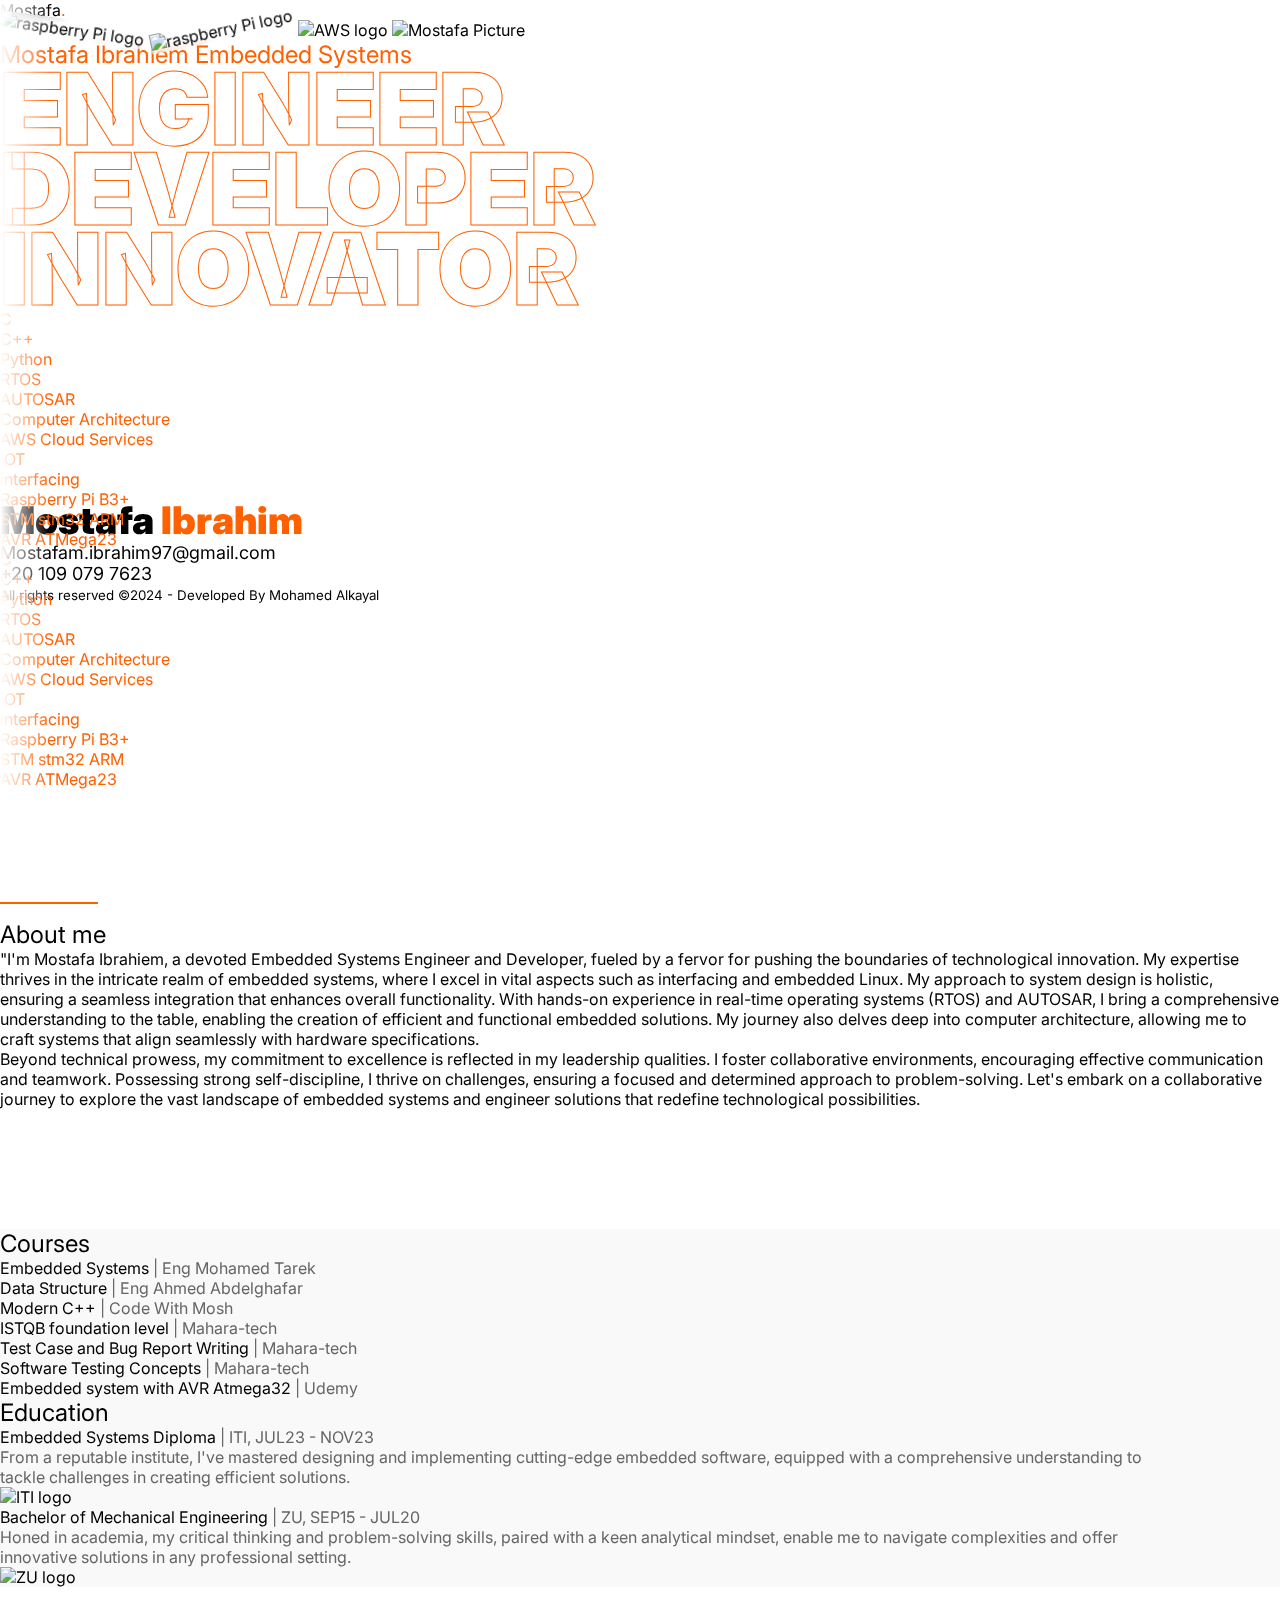
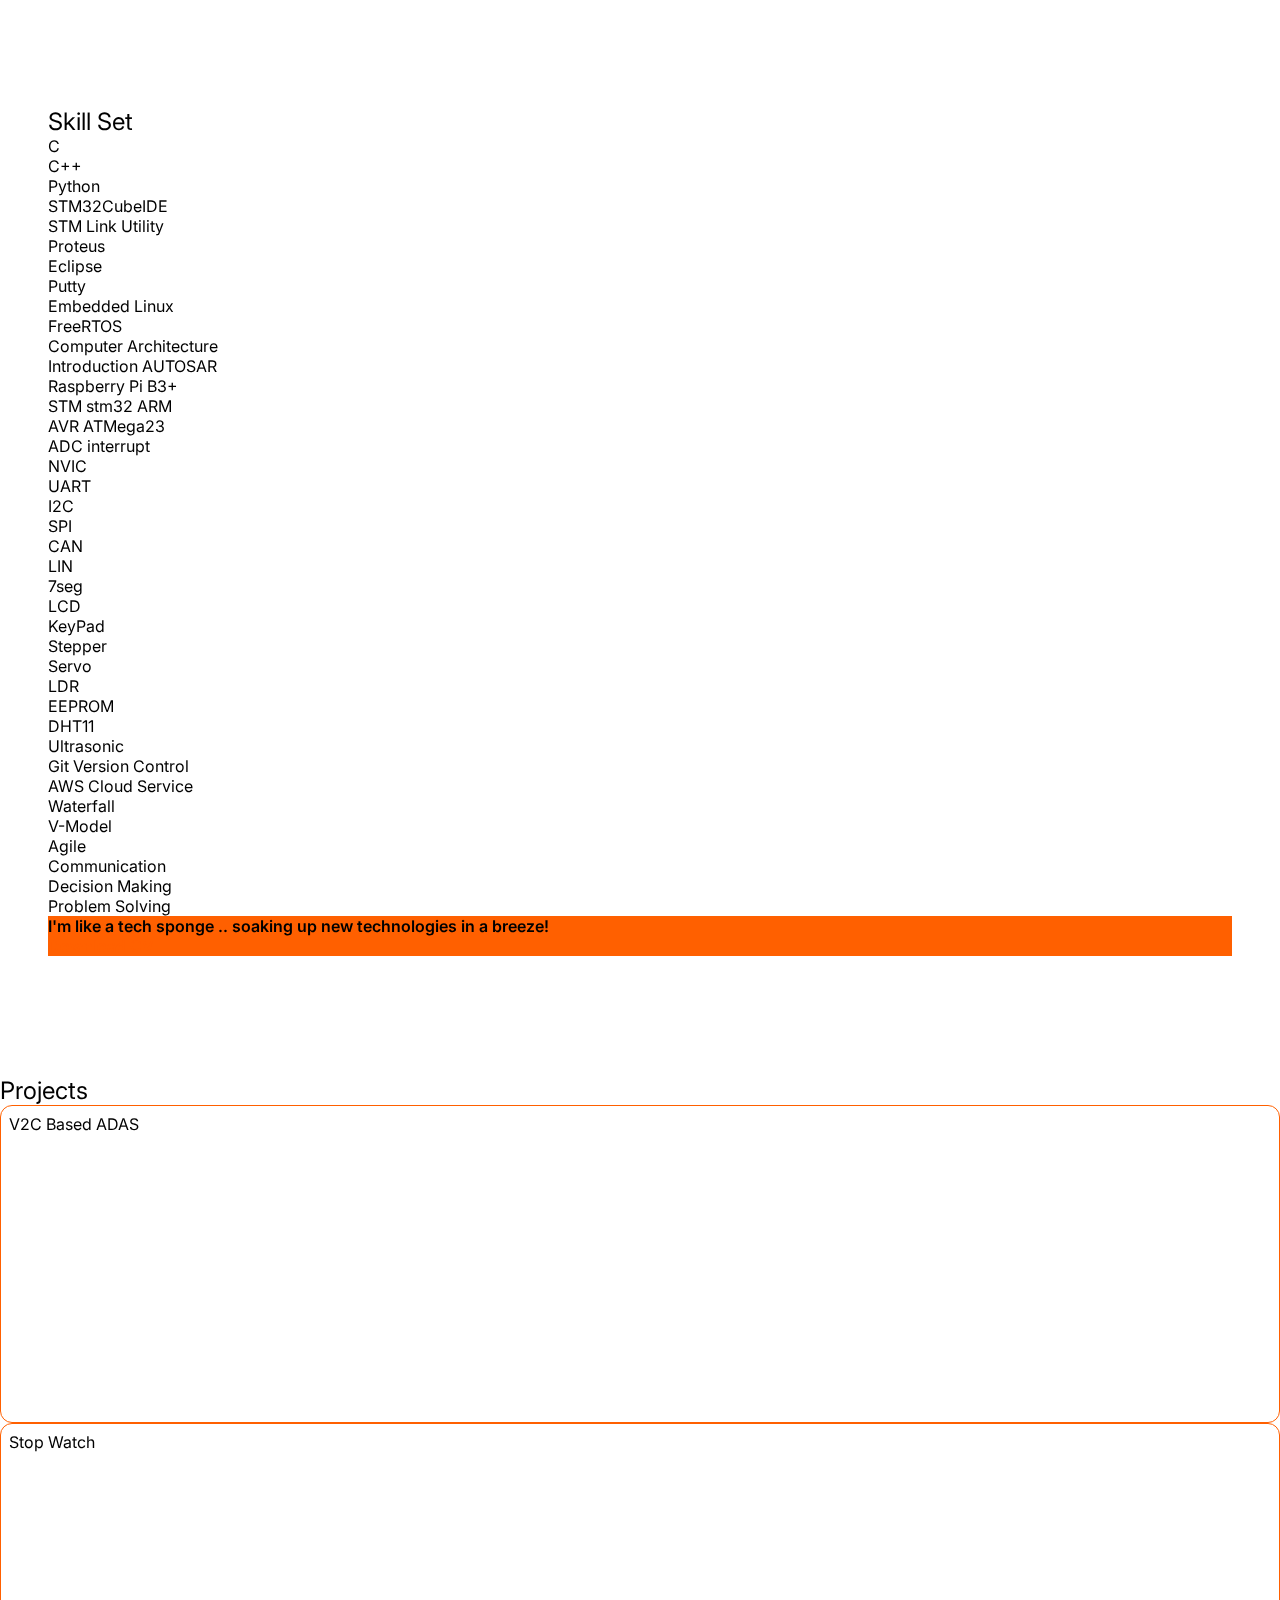
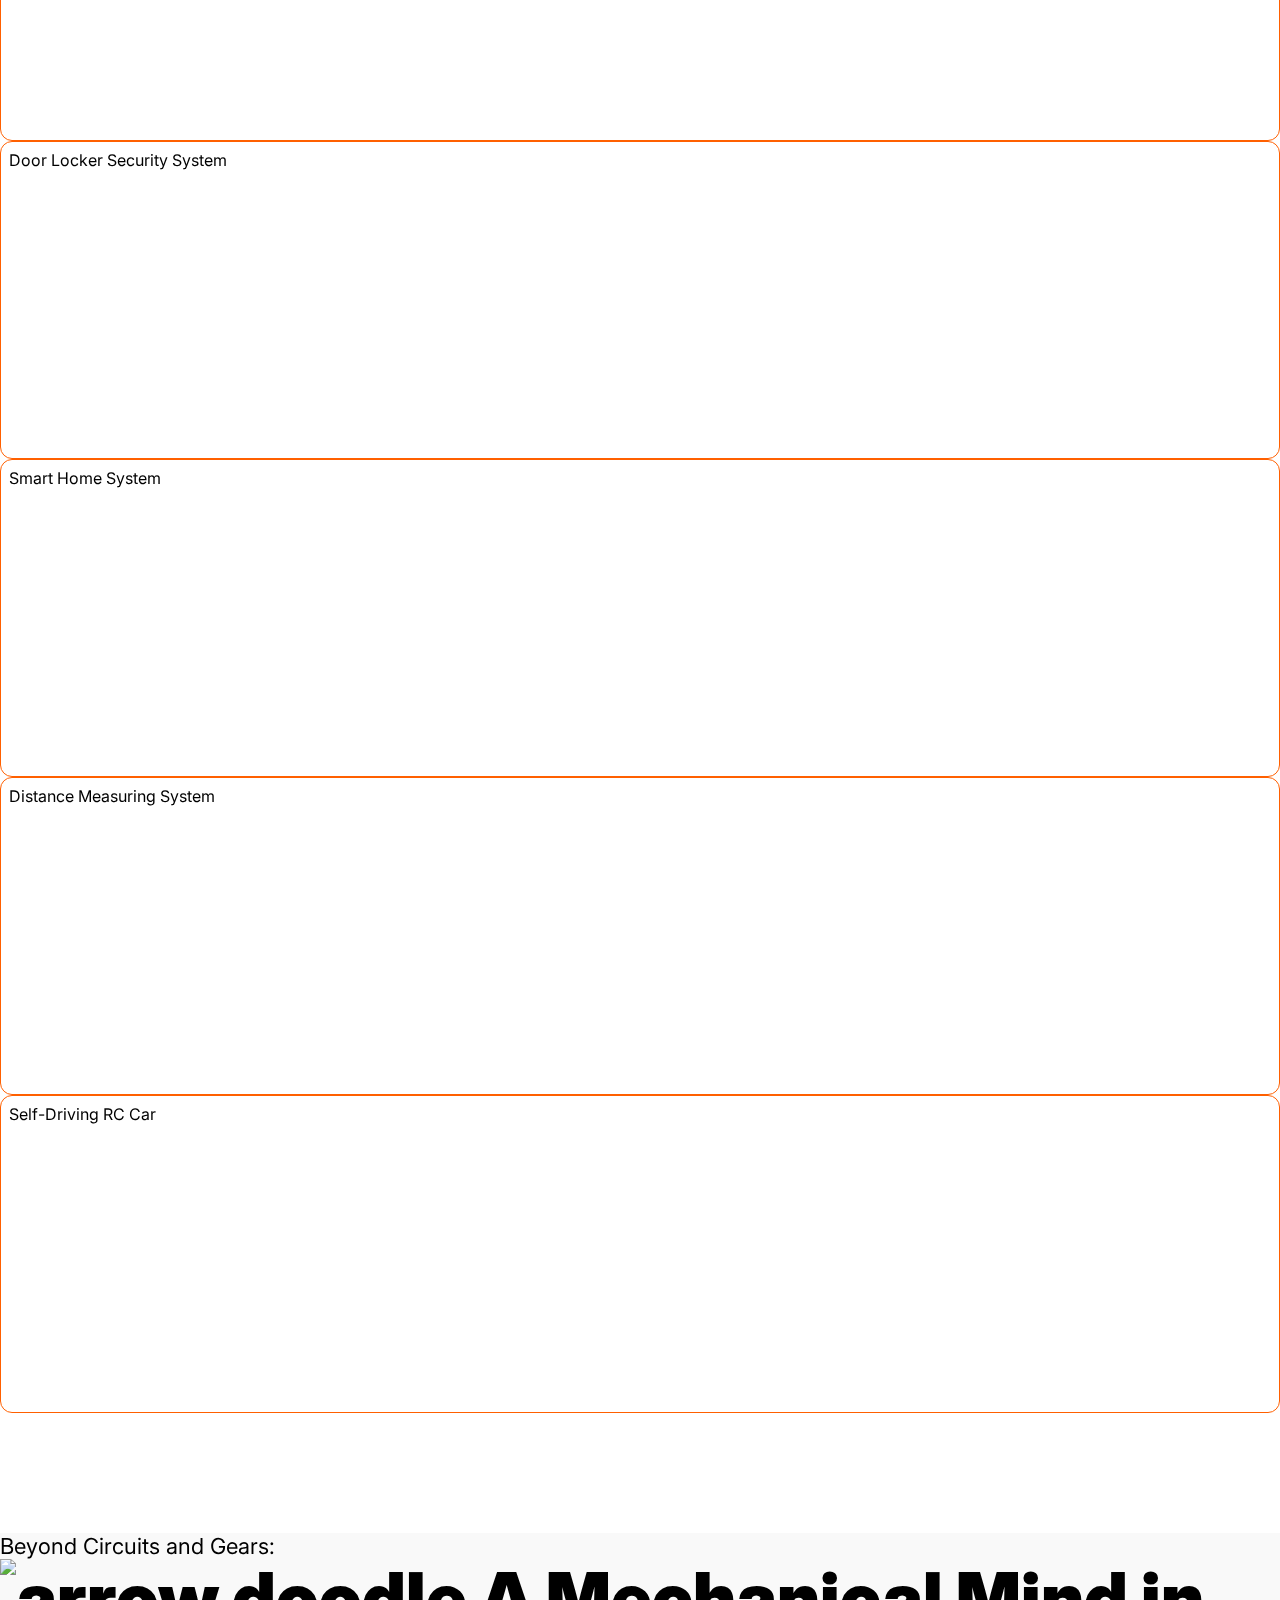
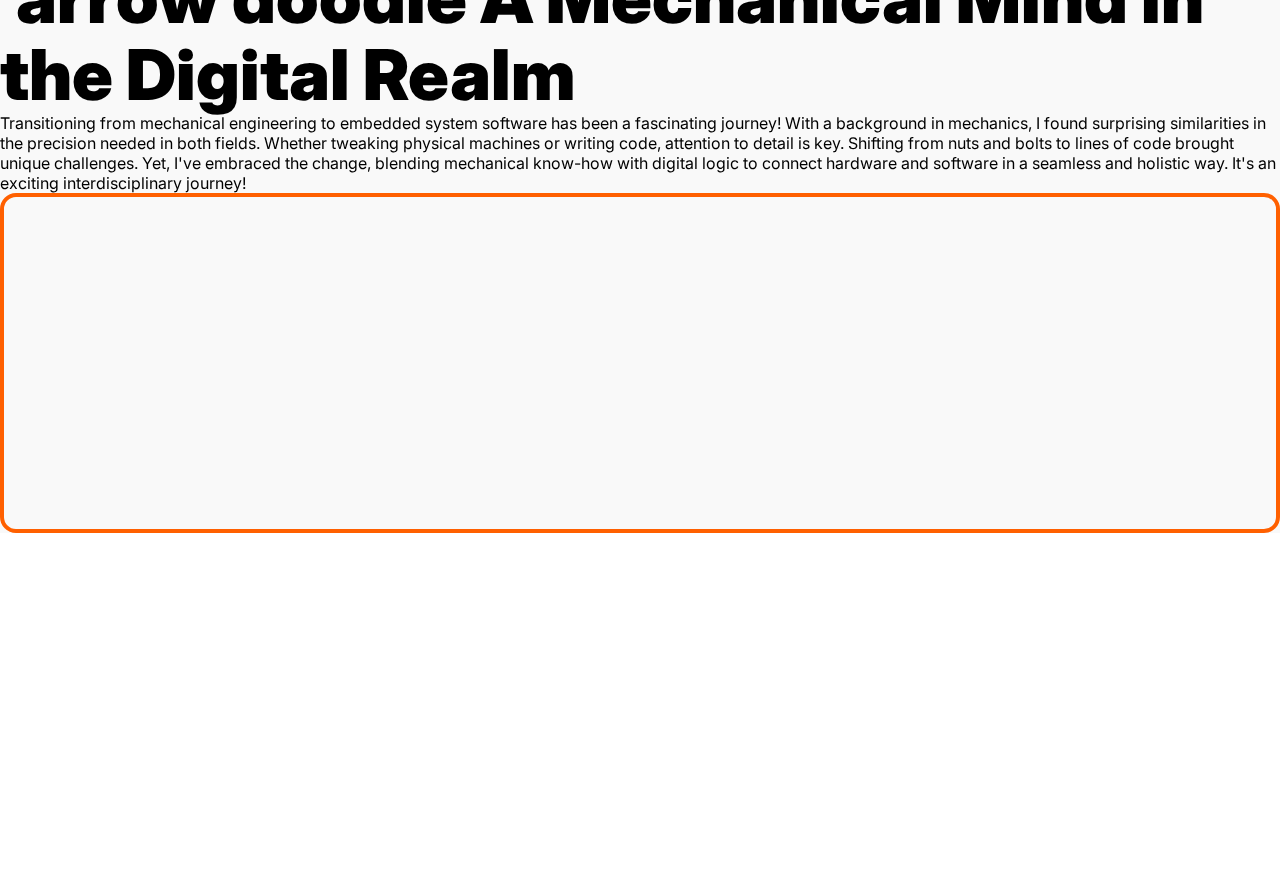
==== index.html @ 098777c1 "UI update & links functionality" ====
<!DOCTYPE html>
<html lang="en">
  <head>
    <meta charset="UTF-8" />
    <meta name="viewport" content="width=device-width, initial-scale=1.0" />
    <title>Mostafa.</title>
    <link rel="stylesheet" href="./css/bootstrap.css" />
    <link rel="stylesheet" href="./css/main.css" />
    <link rel="stylesheet" href="css/all.min.css" />
    <script src="./js/jquery-3.7.1.js"></script>
  </head>
  <body>
    <!-- Header Start -->
    <header class="position-fixed t-300 p-2 w-100 bg-white text-black">
      <div class="container d-flex justify-content-between align-items-center">
        <p class="fw-bold p-2 fs-3 m-0">
          Mostafa<span class="text-orange">.</span>
        </p>
        <ul class="d-flex align-items-start gap-4 m-0 p-0 fs-2">
          <li>
            <a
              href="https://www.linkedin.com/in/mostafa-ibrahim977/"
              target="_blank"
            >
              <i class="fa-brands fa-linkedin"></i>
            </a>
          </li>
          <li>
            <a href="https://github.com/MostafaIibrahim" target="_blank"
              ><i class="fa-brands fa-square-github"></i
            ></a>
          </li>
        </ul>
      </div>
    </header>
    <!-- Header End -->
    <!-- Hero Start -->
    <section class="bg-white w-100">
      <div
        class="hero container overflow-hidden w-100 d-flex flex-lg-row flex-column align-items-center justify-content-center"
      >
        <div class="hero-img position-relative p-5">
          <img
            class="logo-3 position-absolute p-2 shadow border border-light rounded t-300"
            src="./images/hero-icons/1.png"
            alt="raspberry Pi logo"
          />
          <img
            class="logo-1 position-absolute p-1 shadow border border-light rounded t-300"
            src="./images/hero-icons/2.png"
            alt="raspberry Pi logo"
          />
          <img
            class="logo-2 position-absolute p-2 shadow border border-light rounded t-300"
            src="./images/hero-icons/3.png"
            alt="AWS logo"
          />
          <img
            class="img-fluid"
            src="./images/hero-mostafa.png"
            alt="Mostafa Picture"
          />
        </div>
        <div
          class="text-md-center d-flex flex-column align-items-center align-items-lg-start justify-content-center"
        >
          <p class="fs-res text-orange fw-bold my-2">
            Mostafa Ibrahiem <span class="text-black">Embedded Systems</span>
          </p>
          <p class="outlined fw-black fs-lg-res m-0">ENGINEER</p>
          <p class="outlined fw-black fs-lg-res m-0">DEVELOPER</p>
          <p class="outlined fw-black fs-lg-res m-0">INNOVATOR</p>
          <div
            class="skills-wrap fs-sm-res text-nowrap text-orange position-relative overflow-hidden d-flex ms-3 my-2"
          >
            <ul class="skills d-flex p-0 m-0">
              <li class="t-300 ms-3">C</li>
              <li class="t-300 ms-3">C++</li>
              <li class="t-300 ms-3">Python</li>
              <li class="t-300 ms-3">RTOS</li>
              <li class="t-300 ms-3">AUTOSAR</li>
              <li class="t-300 ms-3">Computer Architecture</li>
              <li class="t-300 ms-3">AWS Cloud Services</li>
              <li class="t-300 ms-3">IOT</li>
              <li class="t-300 ms-3">Interfacing</li>
              <li class="t-300 ms-3">Raspberry Pi B3+</li>
              <li class="t-300 ms-3">STM stm32 ARM</li>
              <li class="t-300 ms-3">AVR ATMega23</li>
            </ul>
            <ul class="skills d-flex p-0 m-0">
              <li class="t-300 ms-3">C</li>
              <li class="t-300 ms-3">C++</li>
              <li class="t-300 ms-3">Python</li>
              <li class="t-300 ms-3">RTOS</li>
              <li class="t-300 ms-3">AUTOSAR</li>
              <li class="t-300 ms-3">Computer Architecture</li>
              <li class="t-300 ms-3">AWS Cloud Services</li>
              <li class="t-300 ms-3">IOT</li>
              <li class="t-300 ms-3">Interfacing</li>
              <li class="t-300 ms-3">Raspberry Pi B3+</li>
              <li class="t-300 ms-3">STM stm32 ARM</li>
              <li class="t-300 ms-3">AVR ATMega23</li>
            </ul>
          </div>
        </div>
      </div>
    </section>
    <!-- Hero End -->
    <!-- About Start -->
    <section class="bg-white w-100">
      <div class="about container px-5">
        <p class="fs-res position-relative section-title text-uppercase">
          About me
        </p>
        <p class="fs-sm-res">
          "I'm Mostafa Ibrahiem, a devoted Embedded Systems Engineer and
          Developer, fueled by a fervor for pushing the boundaries of
          technological innovation. My expertise thrives in the intricate realm
          of embedded systems, where I excel in vital aspects such as
          interfacing and embedded Linux. My approach to system design is
          holistic, ensuring a seamless integration that enhances overall
          functionality. With hands-on experience in real-time operating systems
          (RTOS) and AUTOSAR, I bring a comprehensive understanding to the
          table, enabling the creation of efficient and functional embedded
          solutions. My journey also delves deep into computer architecture,
          allowing me to craft systems that align seamlessly with hardware
          specifications.
        </p>
        <p class="fs-sm-res">
          Beyond technical prowess, my commitment to excellence is reflected in
          my leadership qualities. I foster collaborative environments,
          encouraging effective communication and teamwork. Possessing strong
          self-discipline, I thrive on challenges, ensuring a focused and
          determined approach to problem-solving. Let's embark on a
          collaborative journey to explore the vast landscape of embedded
          systems and engineer solutions that redefine technological
          possibilities.
        </p>
      </div>
    </section>
    <!-- About End -->
    <!-- Experince Start -->
    <section class="bg-white w-100">
      <div
        class="experince bg-light rounded container p-5 d-flex flex-column flex-lg-row justify-content-between gap-5"
      >
        <div class="courses me-4 w-100">
          <p class="section-title position-relative text-uppercase mb-4 fs-res">
            Courses
          </p>
          <ul class="courses-list m-0 p-0 fs-sm-res">
            <li class="t-300 mb-1 p-2 ps-0 w-100 border-bottom">
              <p class="m-0">
                <a href="./certifcates/1.pdf" target="_blank">
                  Embedded Systems
                  <span class="text-gray">| Eng Mohamed Tarek</span>
                </a>
              </p>
            </li>
            <li class="t-300 mb-1 p-2 ps-0 w-100 border-bottom">
              <p class="m-0">
                <a href="./certifcates/2.pdf" target="_blank">
                  Data Structure
                  <span class="text-gray">| Eng Ahmed Abdelghafar</span>
                </a>
              </p>
            </li>
            <li class="t-300 mb-1 p-2 ps-0 w-100 border-bottom">
              <p class="m-0">
                <a href="./certifcates/3.pdf" target="_blank">
                  Modern C++ <span class="text-gray">| Code With Mosh</span>
                </a>
              </p>
            </li>
            <li class="t-300 mb-1 p-2 ps-0 w-100 border-bottom">
              <p class="m-0">
                ISTQB foundation level
                <span class="text-gray">| Mahara-tech</span>
              </p>
            </li>
            <li class="t-300 mb-1 p-2 ps-0 w-100 border-bottom">
              <p class="m-0">
                <a href="./certifcates/5.pdf" target="_blank">
                  Test Case and Bug Report Writing
                  <span class="text-gray">| Mahara-tech</span>
                </a>
              </p>
            </li>
            <li class="t-300 mb-1 p-2 ps-0 w-100 border-bottom">
              <p class="m-0">
                <a href="./certifcates/6.pdf" target="_blank">
                  Software Testing Concepts
                  <span class="text-gray">| Mahara-tech</span>
                </a>
              </p>
            </li>
            <li class="t-300 mb-1 p-2 ps-0 w-100">
              <p class="m-0">
                <a href="./certifcates/7.pdf" target="_blank">
                  Embedded system with AVR Atmega32
                  <span class="text-gray">| Udemy</span>
                </a>
              </p>
            </li>
          </ul>
        </div>
        <div
          class="education position-relative d-flex flex-column justify-content-start w-100"
        >
          <p class="section-title position-relative text-uppercase mb-4 fs-res">
            Education
          </p>
          <div class="edu mb-5 fs-sm-res">
            <p class="mb-2">
              Embedded Systems Diploma
              <span class="text-gray"> | ITI, JUL23 - NOV23</span>
            </p>
            <div class="d-flex align-items-start justify-content-between gap-2">
              <div class="edu-text">
                <p class="text-gray mb-1">
                  From a reputable institute, I've mastered designing and
                  implementing cutting-edge embedded software, equipped with a
                  comprehensive understanding to tackle challenges in creating
                  efficient solutions.
                </p>
              </div>
              <img src="./images/iti.png" alt="ITI logo" />
            </div>
          </div>
          <div class="edu mb-4 fs-sm-res">
            <p class="mb-2">
              Bachelor of Mechanical Engineering
              <span class="text-gray"> | ZU, SEP15 - JUL20</span>
            </p>
            <div class="d-flex align-items-start justify-content-between gap-2">
              <div class="edu-text">
                <p class="text-gray mb-1">
                  Honed in academia, my critical thinking and problem-solving
                  skills, paired with a keen analytical mindset, enable me to
                  navigate complexities and offer innovative solutions in any
                  professional setting.
                </p>
              </div>
              <img class="" src="./images/zu.png" alt="ZU logo" />
            </div>
          </div>
          <!-- <a
            href="./Mostafa_IbrahimIti.pdf"
            download="Mostafa-Ibrahim-cv"
            class="text-none download-cv h-100 t-300 d-flex align-items-center justify-content-between px-5 rounded-2"
          >
            <p class="m-0 text-uppercase fs-sm-res">Download CV</p>
            <i class="fa-solid fa-file-pdf fs-res"></i>
          </a>
          <span class="highlight position-absolute bg-orang t-300"></span> -->
        </div>
      </div>
    </section>
    <!-- Stack Start -->
    <section class="bg-white w-100">
      <div class="stack container">
        <p class="section-title position-relative text-uppercase mb-4 fs-res">
          Skill Set
        </p>
        <ul
          class="skill-list p-0 d-flex justify-content-center gap-1 text-nowrap flex-wrap fs-sm-res"
        >
          <li
            class="p-1 px-3 border text-center rounded flps-0 ex-grow-1 language"
          >
            C
          </li>
          <li class="p-1 px-3 border text-center rounded flex-grow-1 language">
            C++
          </li>
          <li class="p-1 px-3 border text-center rounded flex-grow-1 language">
            Python
          </li>
          <li class="p-1 px-3 border text-center rounded flex-grow-1 debug">
            STM32CubeIDE
          </li>
          <li class="p-1 px-3 border text-center rounded flex-grow-1 debug">
            STM Link Utility
          </li>
          <li class="p-1 px-3 border text-center rounded flex-grow-1 debug">
            Proteus
          </li>
          <li class="p-1 px-3 border text-center rounded flex-grow-1 debug">
            Eclipse
          </li>
          <li class="p-1 px-3 border text-center rounded flex-grow-1 debug">
            Putty
          </li>
          <li class="p-1 px-3 border text-center rounded flex-grow-1 embedded">
            Embedded Linux
          </li>
          <li class="p-1 px-3 border text-center rounded flex-grow-1 embedded">
            FreeRTOS
          </li>
          <li class="p-1 px-3 border text-center rounded flex-grow-1 embedded">
            Computer Architecture
          </li>
          <li class="p-1 px-3 border text-center rounded flex-grow-1 embedded">
            Introduction AUTOSAR
          </li>
          <li class="p-1 px-3 border text-center rounded flex-grow-1 micro">
            Raspberry Pi B3+
          </li>
          <li class="p-1 px-3 border text-center rounded flex-grow-1 micro">
            STM stm32 ARM
          </li>
          <li class="p-1 px-3 border text-center rounded flex-grow-1 micro">
            AVR ATMega23
          </li>
          <li
            class="p-1 px-3 border text-center rounded flex-grow-1 Peripheral"
          >
            ADC interrupt
          </li>
          <li
            class="p-1 px-3 border text-center rounded flex-grow-1 Peripheral"
          >
            NVIC
          </li>
          <li
            class="p-1 px-3 border text-center rounded flex-grow-1 Peripheral"
          >
            UART
          </li>
          <li
            class="p-1 px-3 border text-center rounded flex-grow-1 Peripheral"
          >
            I2C
          </li>
          <li
            class="p-1 px-3 border text-center rounded flex-grow-1 Peripheral"
          >
            SPI
          </li>
          <li
            class="p-1 px-3 border text-center rounded flex-grow-1 Peripheral"
          >
            CAN
          </li>
          <li
            class="p-1 px-3 border text-center rounded flex-grow-1 Peripheral"
          >
            LIN
          </li>
          <li class="p-1 px-3 border text-center rounded flex-grow-1 hard">
            7seg
          </li>
          <li class="p-1 px-3 border text-center rounded flex-grow-1 hard">
            LCD
          </li>
          <li class="p-1 px-3 border text-center rounded flex-grow-1 hard">
            KeyPad
          </li>
          <li class="p-1 px-3 border text-center rounded flex-grow-1 hard">
            Stepper
          </li>
          <li class="p-1 px-3 border text-center rounded flex-grow-1 hard">
            Servo
          </li>
          <li class="p-1 px-3 border text-center rounded flex-grow-1 hard">
            LDR
          </li>
          <li class="p-1 px-3 border text-center rounded flex-grow-1 hard">
            EEPROM
          </li>
          <li class="p-1 px-3 border text-center rounded flex-grow-1 hard">
            DHT11
          </li>
          <li class="p-1 px-3 border text-center rounded flex-grow-1 hard">
            Ultrasonic
          </li>
          <li class="p-1 px-3 border text-center rounded flex-grow-1 enter">
            Git Version Control
          </li>
          <li class="p-1 px-3 border text-center rounded flex-grow-1 enter">
            AWS Cloud Service
          </li>
          <li class="p-1 px-3 border text-center rounded flex-grow-1 enter">
            Waterfall
          </li>
          <li class="p-1 px-3 border text-center rounded flex-grow-1 enter">
            V-Model
          </li>
          <li class="p-1 px-3 border text-center rounded flex-grow-1 enter">
            Agile
          </li>
          <li class="p-1 px-3 border text-center rounded flex-grow-1 soft">
            Communication
          </li>
          <li class="p-1 px-3 border text-center rounded flex-grow-1 soft">
            Decision Making
          </li>
          <li class="p-1 px-3 border text-center rounded flex-grow-1 soft">
            Problem Solving
          </li>
        </ul>
        <div
          class="cv d-flex flex-column flex-md-row gap-3 align-items-center justify-content-between p-3 rounded bg-orange text-white fs-sm-res fw-semi"
        >
          <div class="m-0 text-center text-md-start w-75">
            <i class="fa-solid fa-wand-magic-sparkles me-1"></i>
            I'm like a tech sponge .. soaking up new technologies in a breeze!
          </div>
          <a
            href="./Mostafa_IbrahimIti.pdf"
            download="Mostafa-Ibrahim-cv"
            class="bg-white text-orange text-center m-0 p-2 rounded-1 text-uppercase fs-sm-res"
          >
            Download CV
          </a>
        </div>
      </div>
    </section>
    <!-- Stack End -->
    <!-- Experince End -->
    <!-- Projects Start -->
    <section class="bg-white w-100">
      <div class="container">
        <p class="section-title position-relative text-uppercase mb-4 fs-res">
          Projects
        </p>
        <div class="projects d-flex gap-3 flex-wrap text-white">
          <div class="project one">
            <a
              href="https://github.com/MostafaIibrahim/V2C_Project_Based_ADAS_ITI_GP"
              target="_blank"
            >
              <div class="img position-relative overflow-hidden">
                <div
                  class="text position-absolute d-flex justify-content-between align-items-center w-100 p-3 fs-sm-res"
                >
                  <p class="m-0">V2C Based ADAS</p>
                  <i class="fa-brands fa-github"></i>
                </div>
                <p
                  class="desc position-absolute pt-5 p-3 fs-sm-res h-100 w-100"
                >
                  Revolutionize automotive safety with our V2C
                  (Vehicle-to-Cloud) ADAS project. Integrating ADAS with
                  Raspberry Pi, it enhances real-time threat mitigation and
                  provides unprecedented connectivity to AWS. The mQTT protocol
                  ensures seamless data exchange, optimizing communication for a
                  transformative driving experience.
                </p>
              </div>
            </a>
          </div>
          <div class="project two">
            <a
              href="https://github.com/MostafaIibrahim/Stop_Watch_Timer"
              target="_blank"
            >
              <div class="img position-relative overflow-hidden">
                <div
                  class="text position-absolute d-flex justify-content-between align-items-center w-100 p-3 fs-sm-res"
                >
                  <p class="m-0">Stop Watch</p>
                  <i class="fa-brands fa-github"></i>
                </div>
                <p
                  class="desc position-absolute pt-5 p-3 fs-sm-res h-100 w-100"
                >
                  Created a Stopwatch application utilizing two 7-segment
                  displays and two buttons for precise timekeeping, with one
                  button to stop and another to continue timing.
                </p>
              </div>
            </a>
          </div>
          <div class="project three">
            <a
              href="https://github.com/MostafaIibrahim/Door-Locker-security-system"
              target="_blank"
            >
              <div class="img position-relative overflow-hidden">
                <div
                  class="text position-absolute d-flex justify-content-between align-items-center w-100 p-3 fs-sm-res"
                >
                  <p class="m-0">Door Locker Security System</p>
                  <i class="fa-brands fa-github"></i>
                </div>
                <p
                  class="desc position-absolute pt-5 p-3 fs-sm-res h-100 w-100"
                >
                  The project involves a master and slave microcontroller with
                  SPI as communication protocol between two microcontrollers .
                  The project aims to control smart systems to unlock doors
                  using passwords with security aspects.
                </p>
              </div>
            </a>
          </div>
          <div class="project four">
            <a href="https://github.com/MostafaIibrahim" target="_blank">
              <div class="img position-relative overflow-hidden">
                <div
                  class="text position-absolute d-flex justify-content-between align-items-center w-100 p-3 fs-sm-res"
                >
                  <p class="m-0">Smart Home System</p>
                  <i class="fa-brands fa-github"></i>
                </div>
                <p
                  class="desc position-absolute pt-5 p-3 fs-sm-res h-100 w-100"
                >
                  Explore smart living with our Master-Slave Microcontroller
                  System. The Master hub provides intuitive controls for smart
                  system access, while the Slave manages functions like
                  temperature-triggered fans and ambient light control.
                  Bluetooth and voice commands offer seamless control for an
                  unparalleled living experience.
                </p>
              </div>
            </a>
          </div>
          <div class="project five">
            <a href="https://github.com/MostafaIibrahim" target="_blank">
              <div class="img position-relative overflow-hidden">
                <div
                  class="text position-absolute d-flex justify-content-between align-items-center w-100 p-3 fs-sm-res"
                >
                  <p class="m-0">Distance Measuring System</p>
                  <i class="fa-brands fa-github"></i>
                </div>
                <p
                  class="desc position-absolute pt-5 p-3 fs-sm-res h-100 w-100"
                >
                  Developed a system measures the distance using constant
                  readings from ultrasonic sensor and display it on LCD screen
                </p>
              </div>
            </a>
          </div>
          <div class="project six">
            <a href="https://github.com/MostafaIibrahim" target="_blank">
              <div class="img position-relative overflow-hidden">
                <div
                  class="text position-absolute d-flex justify-content-between align-items-center w-100 p-3 fs-sm-res"
                >
                  <p class="m-0">Self-Driving RC Car</p>
                  <i class="fa-brands fa-github"></i>
                </div>
                <p
                  class="desc position-absolute pt-5 p-3 fs-sm-res h-100 w-100"
                >
                  I developed RC Car project, showcasing a mastery of integrated
                  systems. This endeavor seamlessly weaves together line
                  tracking, obstacle avoidance, and autonomous functionalities,
                  underscoring my prowess in multidisciplinary engineering.
                  Leveraging Bluetooth communication, I engineered a fluid,
                  responsive remote control experience that transcends
                  traditional boundaries
                </p>
              </div>
            </a>
          </div>
        </div>
      </div>
    </section>
    <!-- Projects End -->
    <!-- Stories Start -->
    <section class="story-wrap bg-light p-5">
      <div class="container py-5 story rounded-3">
        <div
          class="d-flex flex-column flex-md-row gap-5 align-items-center justify-content-between mb-3"
        >
          <div class="text">
            <div class="title d-flex align-items-center gap-2 mb-3">
              <span></span>
              <p class="m-0 fs-md-res">Beyond Circuits and Gears:</p>
            </div>
            <p class="big-title position-relative fs-lg-res mb-2">
              <img
                class="position-absolute"
                src="./images/Group 15.png"
                alt="arrow doodle"
              />
              A Mechanical Mind in the Digital Realm
            </p>
            <p class="fs-sm-res">
              Transitioning from mechanical engineering to embedded system
              software has been a fascinating journey! With a background in
              mechanics, I found surprising similarities in the precision needed
              in both fields. Whether tweaking physical machines or writing
              code, attention to detail is key. Shifting from nuts and bolts to
              lines of code brought unique challenges. Yet, I've embraced the
              change, blending mechanical know-how with digital logic to connect
              hardware and software in a seamless and holistic way. It's an
              exciting interdisciplinary journey!
            </p>
          </div>
          <div class="img position-relative">
            <img class="position-absolute" src="./images/Group 16.png" alt="" />
          </div>
        </div>
      </div>
    </section>
    <!-- Stories End -->
    <!-- Start Footer -->
    <footer class="bg-black text-white py-5">
      <div class="container">
        <div
          class="d-flex flex-column flex-md-row align-items-center justify-content-between py-5"
        >
          <div class="text d-flex text-center text-md-start flex-column gap-3">
            <p class="name fw-semi m-0">
              Mostafa <span class="text-orange">Ibrahim</span>
            </p>
            <p class="info fs-res m-0">Mostafam.ibrahim97@gmail.com</p>
            <p class="info fs-res m-0">+20 109 079 7623</p>
          </div>
          <div class="p-3 d-flex gap-4 fs-lg-res">
            <a
              href="https://www.linkedin.com/in/mostafa-ibrahim977/"
              target="_blank"
            >
              <i class="fa-brands fa-linkedin"></i>
            </a>
            <a href="https://github.com/MostafaIibrahim" target="_blank"
              ><i class="fa-brands fa-square-github"></i
            ></a>
          </div>
        </div>
        <div
          class="rights position-absolute start-0 w-100 fs-sm-res text-center"
        >
          <small
            >All rights reserved ©2024 - Developed By
            <a
              href="https://www.linkedin.com/in/mohamedalkayal/"
              target="_blank"
              >Mohamed Alkayal</a
            ></small
          >
        </div>
      </div>
    </footer>
    <script src="./js/bootstrap.js"></script>
    <script src="./js/main.js"></script>
  </body>
</html>
---- css/main.css ----
@import url("https://fonts.googleapis.com/css2?family=Inter:wght@100;200;300;400;500;600;700;800;900&display=swap");

:root {
  --main-color: #ff6000;
  --gray: #666;
}

* {
  padding: 0;
  margin: 0;
  list-style: none;
  box-sizing: border-box;
}

body {
  font-family: "Inter", sans-serif !important;
  background-color: white;
}

/* Custom Utilty Classes */

a {
  color: inherit;
  text-decoration: none;
}

.bg-light {
  background-color: #f9f9f9 !important;
}

.bg-orange {
  background-color: var(--main-color);
}

.text-orange {
  color: var(--main-color) !important;
}

.text-gray {
  color: var(--gray);
}

.outlined {
  color: transparent;
  -webkit-text-stroke: 1px var(--main-color);
}

.fs-sm-res {
  font-size: 16px;
}

.fs-md-res {
  font-size: 22px;
}

.fs-res {
  font-size: 28px;
}

.fs-lg-res {
  font-size: 128px;
}

.fw-black {
  font-weight: 900;
  line-height: 0.8;
}

.fw-semi {
  font-weight: 600;
}

.t-300 {
  transition: 300ms;
}

@media (max-width: 1399px) {
  .fs-sm-res {
    font-size: 16px;
  }
  .fs-res {
    font-size: 24px;
  }
  .fs-lg-res {
    font-size: 100px;
  }
}

@media (max-width: 1199px) {
  .fs-sm-res {
    font-size: 14px;
  }
  .fs-res {
    font-size: 20px;
  }
  .fs-md-res {
    font-size: 18px;
  }
  .fs-lg-res {
    font-size: 75px;
  }
}

@media (max-width: 991px) {
  .fs-res {
    font-size: 18px;
  }
  .fs-md-res {
    font-size: 16px;
  }
  .fs-lg-res {
    font-size: 60px;
  }
}

@media (max-width: 767px) {
  .fs-sm-res {
    font-size: 12px;
  }
  .fs-md-res {
    font-size: 14px;
  }
}

/* Custom Components */

.btn {
  background-color: white;
  color: var(--main-color);
  border-radius: 4px;
  padding: 8px 16px;
}

/* Nav Header */

Header {
  z-index: 10000;
}

.scrolled {
  background-color: rgba(0, 0, 0, 0.801) !important;
  backdrop-filter: blur(8px);
  color: white !important;
}

/* Hero */

.hero {
  height: 100vh;
  min-height: 900px;
}

@keyframes float-1 {
  0% {
    transform: translate(0, 0) rotate(-12deg);
  }
  50% {
    transform: translate(0, 10px) rotate(-8deg);
  }
  0% {
    transform: translate(0, 0) rotate(-12deg);
  }
}
@keyframes float-2 {
  0% {
    transform: translate(0, 0) rotate(0deg);
  }
  50% {
    transform: translate(0, 10px) rotate(-5deg);
  }
  0% {
    transform: translate(0, 0) rotate(0deg);
  }
}
@keyframes float-3 {
  0% {
    transform: translate(0, 0) rotate(8deg);
  }
  50% {
    transform: translate(5px, 0) rotate(12deg);
  }
  0% {
    transform: translate(0, 0) rotate(8deg);
  }
}

.logo-1,
.logo-2,
.logo-3 {
  width: 50px;
  background: rgba(255, 255, 255, 0.25);
  backdrop-filter: blur(5px);
}

.logo-1 {
  bottom: 430px;
  left: 20px;
  transform: rotate(-12deg);
  animation: 4s float-1 infinite ease-in-out;
}

.logo-2 {
  bottom: 120px;
  left: 10px;
  width: 60px;
  animation: 6s float-2 infinite ease-in-out;
}

.logo-3 {
  bottom: 60px;
  right: 20px;
  transform: rotate(8deg);
  animation-delay: 2;
  animation: 5s float-3 infinite ease-in-out;
}

@keyframes slide {
  from {
    transform: translateX(0);
  }
  to {
    transform: translateX(-100%);
  }
}

.skills-wrap {
  width: 750px;
}

.skills-wrap .skills {
  animation: 12s slide infinite linear;
}

.skills-wrap:hover .skills {
  animation-play-state: paused;
}

.skills li {
  cursor: pointer;
  font-size: 18px;
}

.skills li:hover {
  padding: 0 8px;
  font-weight: 800;
}

.skills-wrap::after {
  position: absolute;
  content: "";
  width: 50px;
  height: 100%;
  top: 0;
  background: linear-gradient(
    270deg,
    rgba(255, 255, 255, 0) 0%,
    rgba(255, 255, 255, 1) 100%
  );
}
.skills-wrap::before {
  z-index: 2;
  position: absolute;
  content: "";
  width: 50px;
  height: 100%;
  top: 0;
  right: 0;
  background: linear-gradient(
    90deg,
    rgba(255, 255, 255, 0) 0%,
    rgba(255, 255, 255, 1) 100%
  );
}

@media (max-width: 1399px) {
  .skills li {
    font-size: 16px;
  }

  .skills-wrap {
    width: 600px;
  }
}

@media (max-width: 1199px) {
  .skills li {
    font-size: 14px;
  }

  .skills-wrap {
    width: 450px;
  }
}

@media (max-width: 991px) {
  .skills-wrap {
    width: 400px;
  }

  .hero-img {
    width: 500px;
    height: 550px;
    padding-bottom: 0px !important;
  }
}

@media (max-width: 767px) {
  .logo-1 {
    top: 50px;
    left: 60px;
  }

  .logo-2 {
    left: 40px;
  }

  .logo-3 {
    right: 40px;
    transform: rotate(12deg);
  }
  .hero-img {
    width: 400px;
    height: 450px;
    padding-bottom: 0px !important;
  }
}

/* About */
.about {
  padding-bottom: 120px !important;
}

/* Experience */

.courses-list li:hover {
  color: var(--main-color) !important;
}
.courses-list li:hover p a span {
  color: var(--main-color) !important;
}

@media (max-width: 1399px) {
  .courses {
    flex: 3;
  }

  .education {
    flex: 4;
  }
}

.edu-text {
  width: 80%;
}

.edu img {
  width: 100px;
}

@media (max-width: 1299px) {
  .edu img {
    width: 80px;
  }
  .edu-text {
    width: 90%;
  }
}

@media (max-width: 767px) {
  .edu img {
    width: 60px;
  }
  .edu-text {
    width: 90%;
  }
}
.section-title::before {
  position: absolute;
  content: "";
  width: 50px;
  height: 2px;
  background-color: var(--main-color);
  bottom: -4px;
}

.stack {
  padding: 120px 48px !important;
}

/* Projects */

.projects {
  padding-bottom: 120px !important;
}
.project {
  cursor: pointer;
  padding: 8px;
  border: 1px solid var(--main-color);
  border-radius: 12px;
  min-width: 400px;
  flex-grow: 1;
}

.project .img {
  background-size: cover;
  background-position: center;
  height: 300px;
  border-radius: 8px;
}

.project .img .text {
  height: 64px;
  bottom: 0%;
  background-color: rgba(0, 0, 0, 0);
  transition: 300ms;
}

.project .img:hover .text {
  z-index: 2;
  background-color: rgba(0, 0, 0, 1);
  bottom: 100%;
  transform: translateY(100%);
}

.project .img .desc {
  opacity: 0;
  background-color: black;
  transform: translateY(100%);
  transition: 300ms;
}

.project .img:hover .desc {
  opacity: 1;
  transform: translateY(5%);
}

.one .img {
  background-image: url("../images/projects/adas.png");
  min-width: 600px;
}
.two .img {
  background-image: url("../images/projects/stopWatch.png");
}

.three .img {
  background-image: url("../images/projects/doorLocker.png");
}
.four .img {
  background-image: url("../images/projects/smartHome.png");

  min-width: 600px;
}
.five .img {
  background-image: url("../images/projects/lidar.png");
}
.six .img {
  background-image: url("../images/projects/selfDriving.png");
}

@media (max-width: 767px) {
  .one .img {
    min-width: 100%;
  }
  .four .img {
    min-width: 100%;
  }
  .project {
    min-width: 100%;
  }
}

/* Story Start */

.story-wrap {
  margin-bottom: 360px;
}

.story .text .title span {
  width: 30px;
  height: 4px;
  border-radius: 4px;
  background-color: var(--main-color);
}

.story .text .big-title {
  font-size: 90px;
  line-height: 1.1;
  font-weight: 900;
}

.story .text .big-title img {
  width: 100px;
  left: -110px;
  bottom: -80px;
}

.story .img {
  background-image: url("../images/about-mostafa.jpeg");
  background-size: cover;
  background-position: center;
  min-width: 340px;
  height: 340px;
  border: 4px solid var(--main-color);
  border-radius: 16px;
}

.story .img img {
  width: 50%;
  right: -40px;
  top: -40px;
}

/* Footer */

footer {
  z-index: -100;
  width: 100%;
  height: 400px;
  bottom: 0;
  position: fixed;
}

footer .text .name {
  font-size: 38px;
  font-weight: 900;
  line-height: 1.1;
}

footer .text .info {
  font-size: 20px;
}

footer .rights {
  bottom: 32px;
}

@media (max-width: 1399px) {
  .story .text .big-title {
    font-size: 70px;
  }
  footer .text .info {
    font-size: 18px;
  }
}

@media (max-width: 1199px) {
  .story .text .big-title {
    font-size: 50px;
  }
  .story .text .big-title img {
    display: none;
  }
  .story .img {
    min-width: 300px;
    height: 300px;
  }
  footer .text .name {
    font-size: 36px;
  }
}

@media (max-width: 991px) {
  .story .text .big-title {
    font-size: 36px;
  }
  footer .text .name {
    font-size: 32px;
  }
}

@media (max-width: 767px) {
  .story .img {
    transform: translateX(-10px);
  }
  footer .text .name {
    font-size: 28px;
  }
}
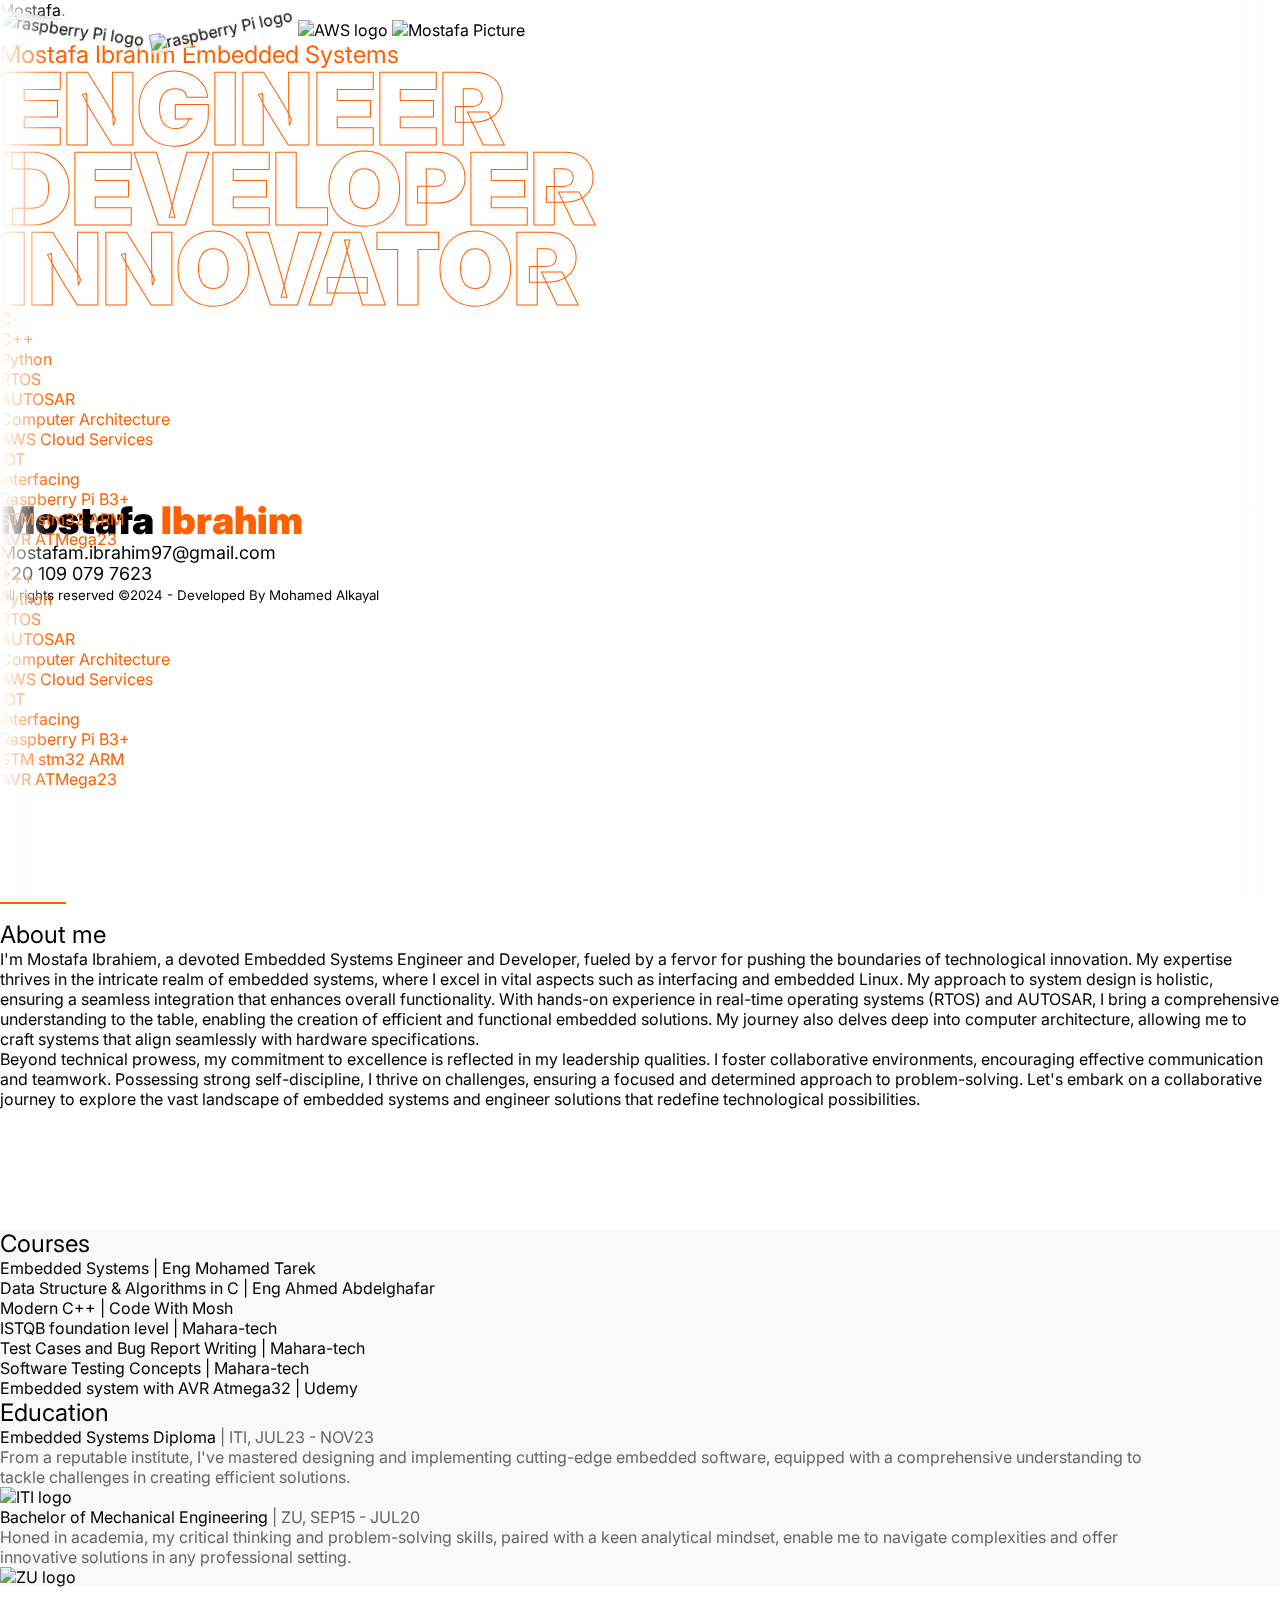
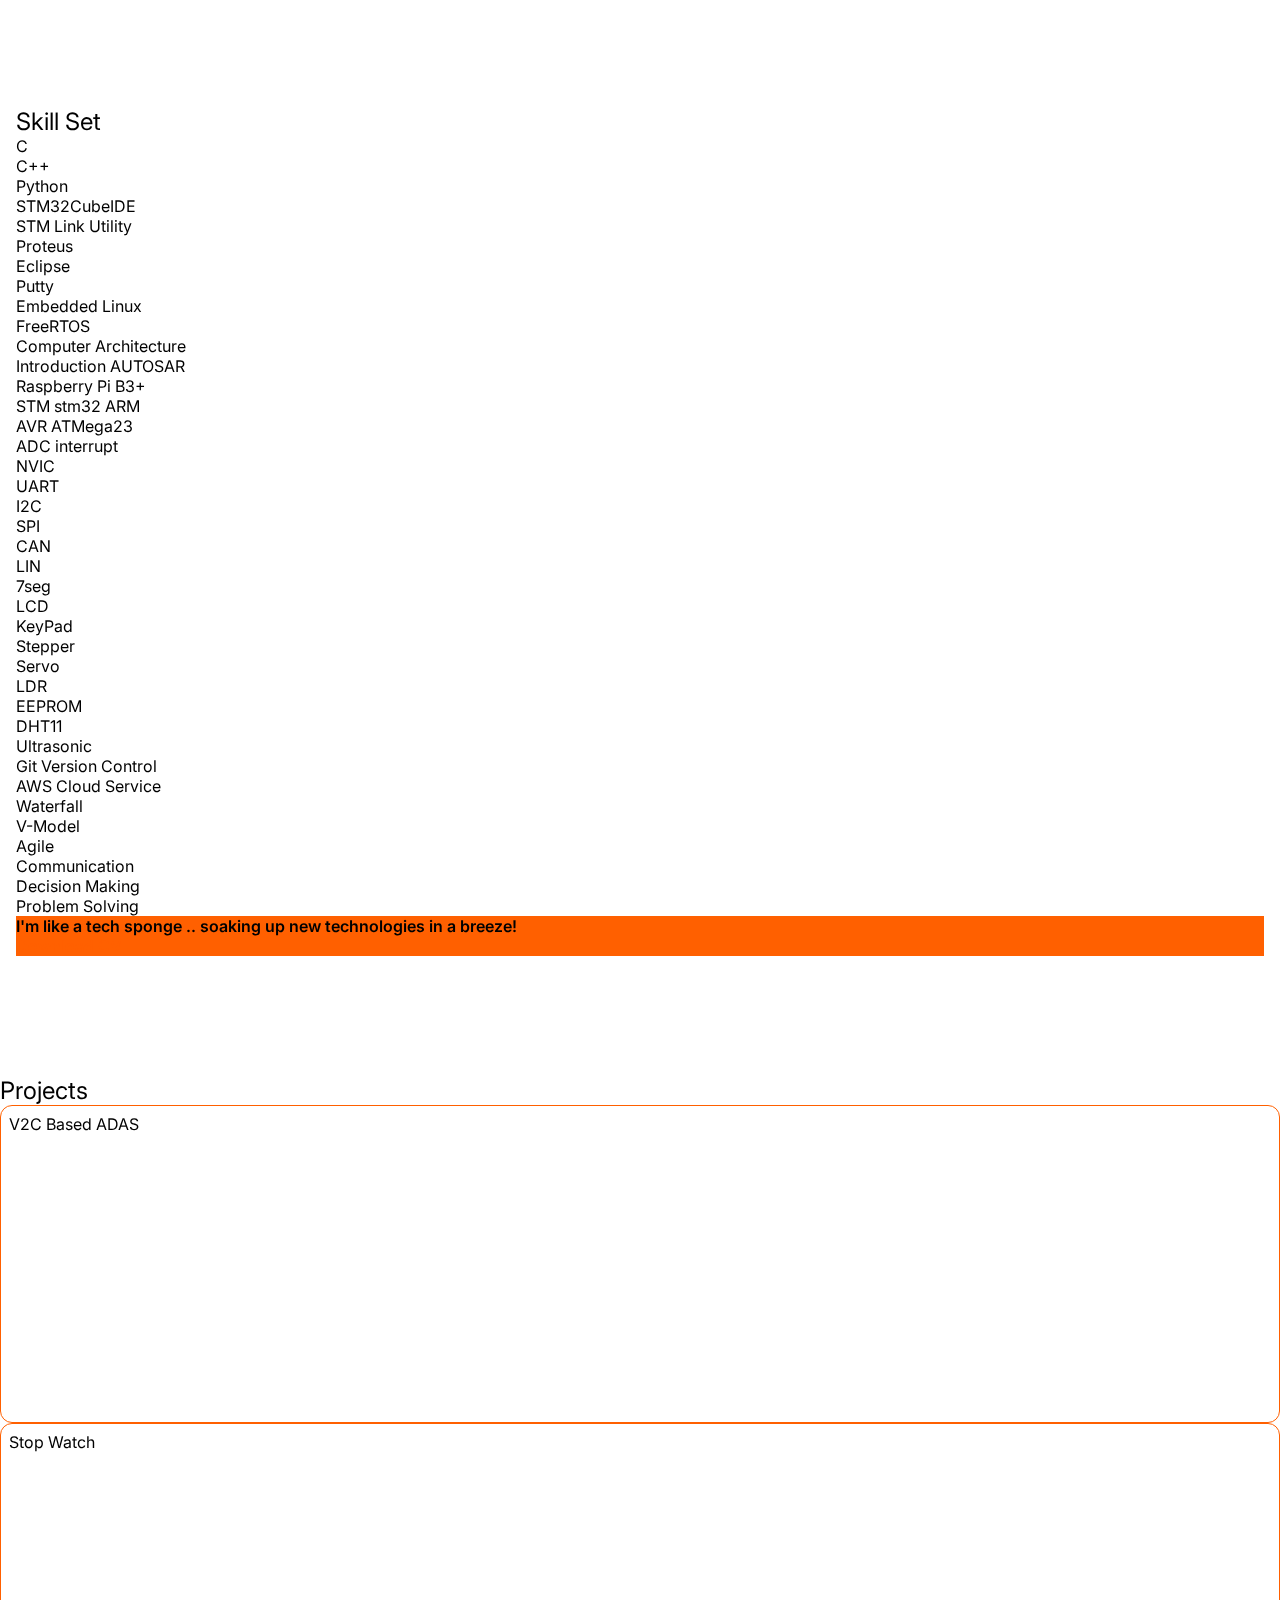
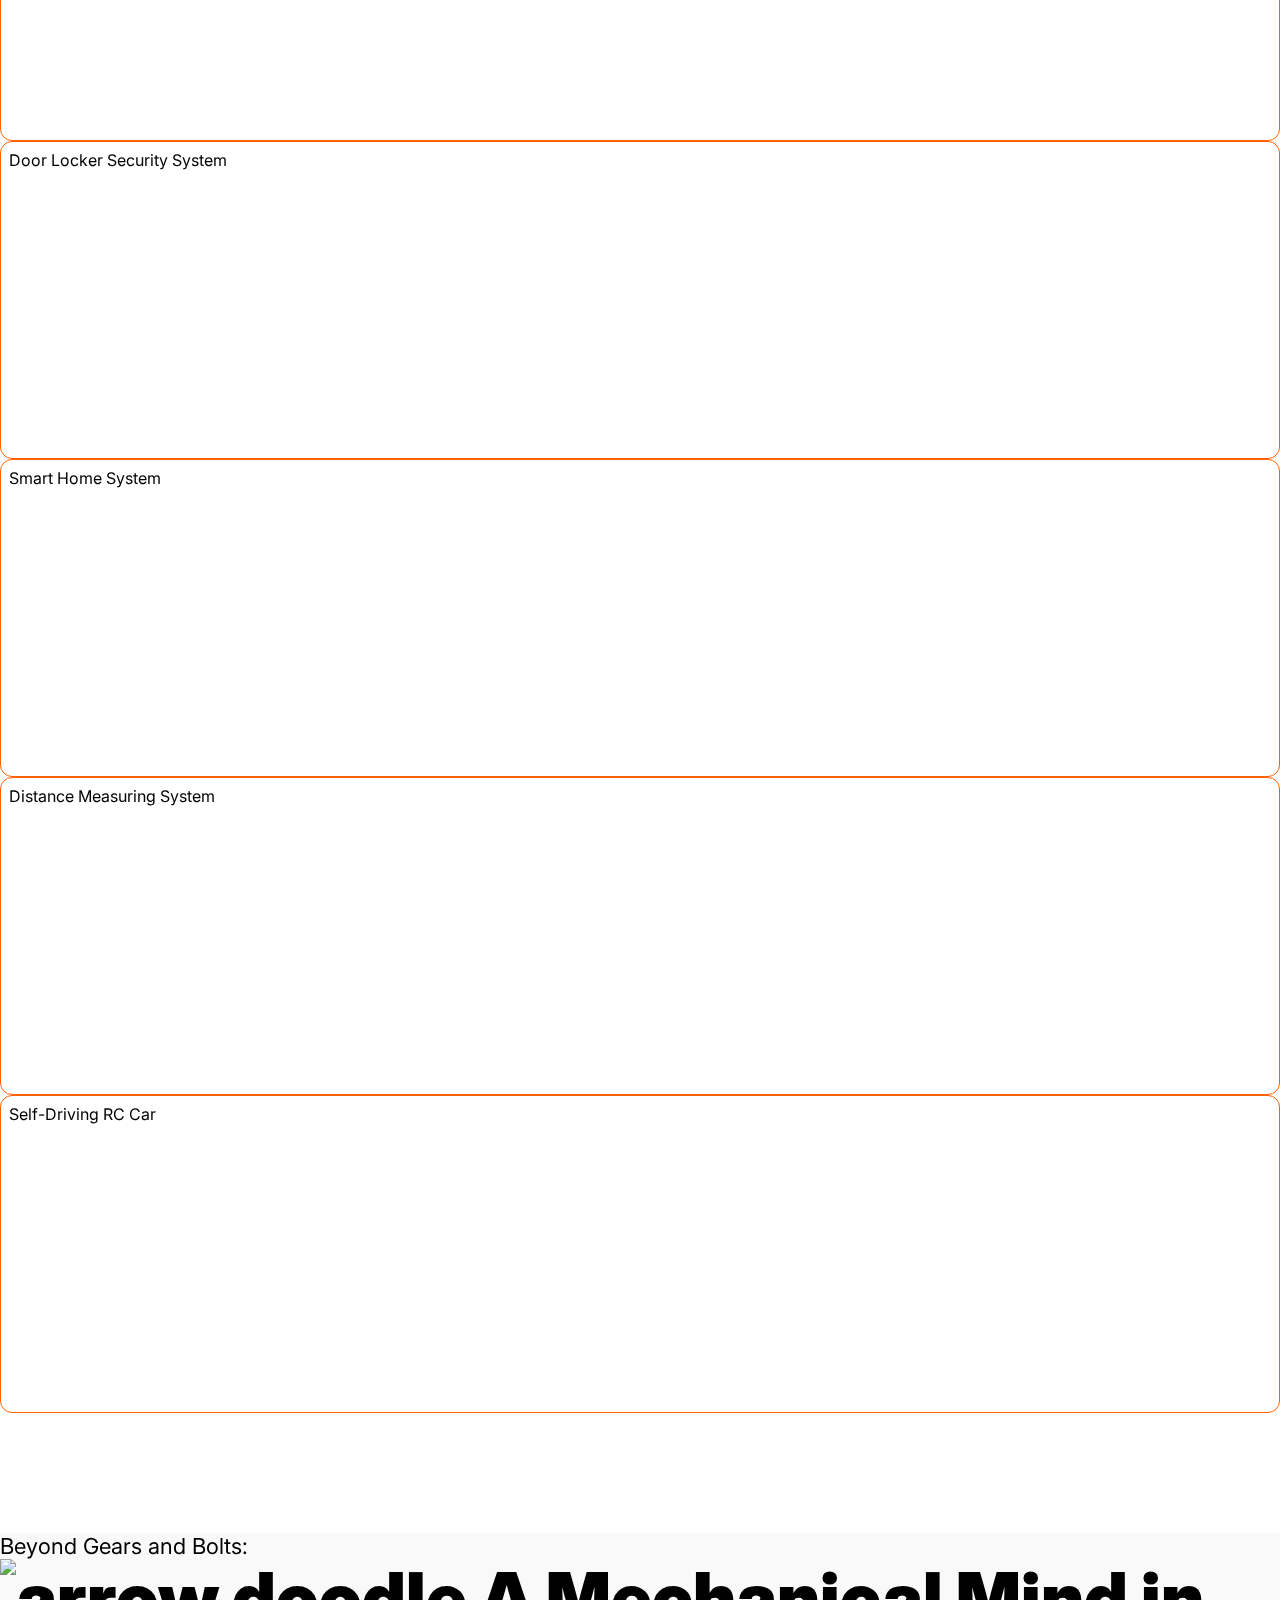
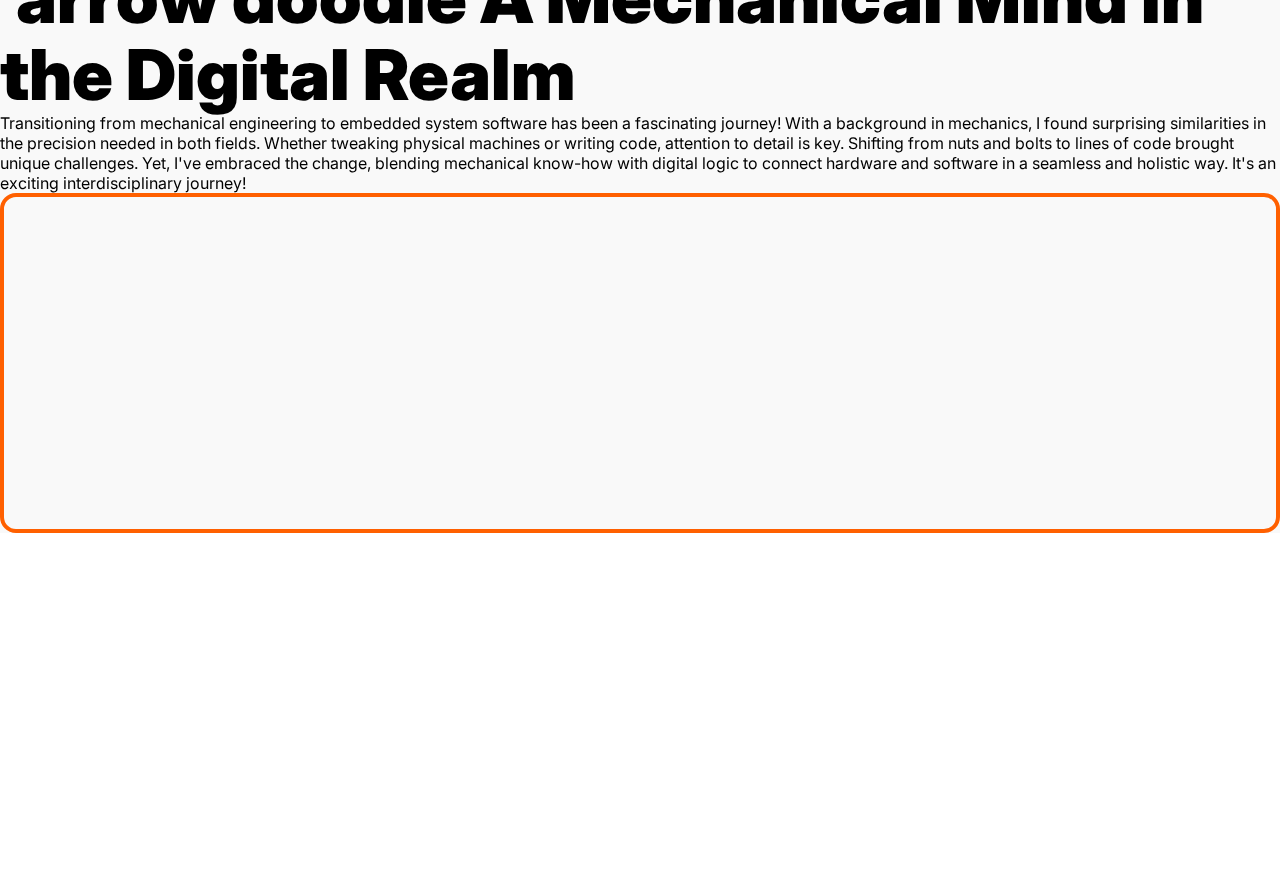
==== commit 85563853: "Update project section links" ====
--- a/index.html
+++ b/index.html
@@ -7,28 +7,20 @@
     <link rel="stylesheet" href="./css/bootstrap.css" />
     <link rel="stylesheet" href="./css/main.css" />
     <link rel="stylesheet" href="css/all.min.css" />
-    <script src="./js/jquery-3.7.1.js"></script>
   </head>
   <body>
     <!-- Header Start -->
     <header class="position-fixed t-300 p-2 w-100 bg-white text-black">
       <div class="container d-flex justify-content-between align-items-center">
-        <p class="fw-bold p-2 fs-3 m-0">
-          Mostafa<span class="text-orange">.</span>
-        </p>
+        <p class="fw-bold p-2 fs-3 m-0">Mostafa<span class="text-orange">.</span></p>
         <ul class="d-flex align-items-start gap-4 m-0 p-0 fs-2">
           <li>
-            <a
-              href="https://www.linkedin.com/in/mostafa-ibrahim977/"
-              target="_blank"
-            >
+            <a href="https://www.linkedin.com/in/mostafa-ibrahim977/" target="_blank">
               <i class="fa-brands fa-linkedin"></i>
             </a>
           </li>
           <li>
-            <a href="https://github.com/MostafaIibrahim" target="_blank"
-              ><i class="fa-brands fa-square-github"></i
-            ></a>
+            <a href="https://github.com/MostafaIibrahim" target="_blank"><i class="fa-brands fa-square-github"></i></a>
           </li>
         </ul>
       </div>
@@ -36,43 +28,19 @@
     <!-- Header End -->
     <!-- Hero Start -->
     <section class="bg-white w-100">
-      <div
-        class="hero container overflow-hidden w-100 d-flex flex-lg-row flex-column align-items-center justify-content-center"
-      >
+      <div class="hero container overflow-hidden w-100 d-flex flex-lg-row flex-column align-items-center justify-content-center">
         <div class="hero-img position-relative p-5">
-          <img
-            class="logo-3 position-absolute p-2 shadow border border-light rounded t-300"
-            src="./images/hero-icons/1.png"
-            alt="raspberry Pi logo"
-          />
-          <img
-            class="logo-1 position-absolute p-1 shadow border border-light rounded t-300"
-            src="./images/hero-icons/2.png"
-            alt="raspberry Pi logo"
-          />
-          <img
-            class="logo-2 position-absolute p-2 shadow border border-light rounded t-300"
-            src="./images/hero-icons/3.png"
-            alt="AWS logo"
-          />
-          <img
-            class="img-fluid"
-            src="./images/hero-mostafa.png"
-            alt="Mostafa Picture"
-          />
-        </div>
-        <div
-          class="text-md-center d-flex flex-column align-items-center align-items-lg-start justify-content-center"
-        >
-          <p class="fs-res text-orange fw-bold my-2">
-            Mostafa Ibrahiem <span class="text-black">Embedded Systems</span>
-          </p>
+          <img class="logo-3 position-absolute p-2 shadow border border-light rounded t-300" src="./images/hero-icons/1.png" alt="raspberry Pi logo" />
+          <img class="logo-1 position-absolute p-1 shadow border border-light rounded t-300" src="./images/hero-icons/2.png" alt="raspberry Pi logo" />
+          <img class="logo-2 position-absolute p-2 shadow border border-light rounded t-300" src="./images/hero-icons/3.png" alt="AWS logo" />
+          <img class="img-fluid" src="./images/hero-mostafa.png" alt="Mostafa Picture" />
+        </div>
+        <div class="text-md-center d-flex flex-column align-items-center align-items-lg-start justify-content-center">
+          <p class="fs-res text-orange fw-bold my-2">Mostafa Ibrahim <span class="text-black">Embedded Systems</span></p>
           <p class="outlined fw-black fs-lg-res m-0">ENGINEER</p>
           <p class="outlined fw-black fs-lg-res m-0">DEVELOPER</p>
           <p class="outlined fw-black fs-lg-res m-0">INNOVATOR</p>
-          <div
-            class="skills-wrap fs-sm-res text-nowrap text-orange position-relative overflow-hidden d-flex ms-3 my-2"
-          >
+          <div class="skills-wrap fs-sm-res text-nowrap text-orange position-relative overflow-hidden d-flex ms-3 my-2">
             <ul class="skills d-flex p-0 m-0">
               <li class="t-300 ms-3">C</li>
               <li class="t-300 ms-3">C++</li>
@@ -108,108 +76,86 @@
     <!-- Hero End -->
     <!-- About Start -->
     <section class="bg-white w-100">
-      <div class="about container px-5">
-        <p class="fs-res position-relative section-title text-uppercase">
-          About me
+      <div class="about container px-3">
+        <p class="fs-res position-relative section-title text-uppercase">About me</p>
+        <p class="fs-sm-res">
+          I'm Mostafa Ibrahiem, a devoted Embedded Systems Engineer and Developer, fueled by a fervor for pushing the boundaries of technological innovation. My expertise thrives in the intricate realm of embedded systems, where I excel in vital aspects such as interfacing and embedded Linux. My
+          approach to system design is holistic, ensuring a seamless integration that enhances overall functionality. With hands-on experience in real-time operating systems (RTOS) and AUTOSAR, I bring a comprehensive understanding to the table, enabling the creation of efficient and functional
+          embedded solutions. My journey also delves deep into computer architecture, allowing me to craft systems that align seamlessly with hardware specifications.
         </p>
         <p class="fs-sm-res">
-          "I'm Mostafa Ibrahiem, a devoted Embedded Systems Engineer and
-          Developer, fueled by a fervor for pushing the boundaries of
-          technological innovation. My expertise thrives in the intricate realm
-          of embedded systems, where I excel in vital aspects such as
-          interfacing and embedded Linux. My approach to system design is
-          holistic, ensuring a seamless integration that enhances overall
-          functionality. With hands-on experience in real-time operating systems
-          (RTOS) and AUTOSAR, I bring a comprehensive understanding to the
-          table, enabling the creation of efficient and functional embedded
-          solutions. My journey also delves deep into computer architecture,
-          allowing me to craft systems that align seamlessly with hardware
-          specifications.
-        </p>
-        <p class="fs-sm-res">
-          Beyond technical prowess, my commitment to excellence is reflected in
-          my leadership qualities. I foster collaborative environments,
-          encouraging effective communication and teamwork. Possessing strong
-          self-discipline, I thrive on challenges, ensuring a focused and
-          determined approach to problem-solving. Let's embark on a
-          collaborative journey to explore the vast landscape of embedded
-          systems and engineer solutions that redefine technological
-          possibilities.
+          Beyond technical prowess, my commitment to excellence is reflected in my leadership qualities. I foster collaborative environments, encouraging effective communication and teamwork. Possessing strong self-discipline, I thrive on challenges, ensuring a focused and determined approach to
+          problem-solving. Let's embark on a collaborative journey to explore the vast landscape of embedded systems and engineer solutions that redefine technological possibilities.
         </p>
       </div>
     </section>
     <!-- About End -->
     <!-- Experince Start -->
     <section class="bg-white w-100">
-      <div
-        class="experince bg-light rounded container p-5 d-flex flex-column flex-lg-row justify-content-between gap-5"
-      >
+      <div class="experince bg-light p-5 rounded container d-flex flex-column flex-lg-row justify-content-between gap-5">
         <div class="courses me-4 w-100">
-          <p class="section-title position-relative text-uppercase mb-4 fs-res">
-            Courses
-          </p>
+          <p class="section-title position-relative text-uppercase mb-4 fs-res">Courses</p>
           <ul class="courses-list m-0 p-0 fs-sm-res">
             <li class="t-300 mb-1 p-2 ps-0 w-100 border-bottom">
-              <p class="m-0">
-                <a href="./certifcates/1.pdf" target="_blank">
-                  Embedded Systems
-                  <span class="text-gray">| Eng Mohamed Tarek</span>
-                </a>
-              </p>
-            </li>
-            <li class="t-300 mb-1 p-2 ps-0 w-100 border-bottom">
-              <p class="m-0">
-                <a href="./certifcates/2.pdf" target="_blank">
-                  Data Structure
-                  <span class="text-gray">| Eng Ahmed Abdelghafar</span>
-                </a>
-              </p>
-            </li>
-            <li class="t-300 mb-1 p-2 ps-0 w-100 border-bottom">
-              <p class="m-0">
-                <a href="./certifcates/3.pdf" target="_blank">
-                  Modern C++ <span class="text-gray">| Code With Mosh</span>
-                </a>
-              </p>
-            </li>
-            <li class="t-300 mb-1 p-2 ps-0 w-100 border-bottom">
-              <p class="m-0">
-                ISTQB foundation level
-                <span class="text-gray">| Mahara-tech</span>
-              </p>
-            </li>
-            <li class="t-300 mb-1 p-2 ps-0 w-100 border-bottom">
-              <p class="m-0">
-                <a href="./certifcates/5.pdf" target="_blank">
-                  Test Case and Bug Report Writing
-                  <span class="text-gray">| Mahara-tech</span>
-                </a>
-              </p>
-            </li>
-            <li class="t-300 mb-1 p-2 ps-0 w-100 border-bottom">
-              <p class="m-0">
-                <a href="./certifcates/6.pdf" target="_blank">
-                  Software Testing Concepts
-                  <span class="text-gray">| Mahara-tech</span>
-                </a>
-              </p>
+              <a href="./certifcates/1.pdf" target="_blank">
+                <p class="m-0 d-flex justify-content-between align-items-center">
+                  Embedded Systems | Eng Mohamed Tarek
+                  <i class="fa-solid fa-arrow-up-right-from-square"></i>
+                </p>
+              </a>
+            </li>
+            <li class="t-300 mb-1 p-2 ps-0 w-100 border-bottom">
+              <a href="./certifcates/2.pdf" target="_blank">
+                <p class="m-0 d-flex justify-content-between align-items-center">
+                  Data Structure & Algorithms in C | Eng Ahmed Abdelghafar
+                  <i class="fa-solid fa-arrow-up-right-from-square"></i>
+                </p>
+              </a>
+            </li>
+            <li class="t-300 mb-1 p-2 ps-0 w-100 border-bottom">
+              <a href="./certifcates/3.pdf" target="_blank">
+                <p class="m-0 d-flex justify-content-between align-items-center">
+                  Modern C++ | Code With Mosh
+                  <i class="fa-solid fa-arrow-up-right-from-square"></i>
+                </p>
+              </a>
+            </li>
+            <li class="t-300 mb-1 p-2 ps-0 w-100 border-bottom">
+              <a href="./certifcates/4.pdf" target="_blank">
+                <p class="m-0 d-flex justify-content-between align-items-center">
+                  ISTQB foundation level | Mahara-tech
+                  <i class="fa-solid fa-arrow-up-right-from-square"></i>
+                </p>
+              </a>
+            </li>
+            <li class="t-300 mb-1 p-2 ps-0 w-100 border-bottom">
+              <a href="./certifcates/5.pdf" target="_blank">
+                <p class="m-0 d-flex justify-content-between align-items-center">
+                  Test Cases and Bug Report Writing | Mahara-tech
+                  <i class="fa-solid fa-arrow-up-right-from-square"></i>
+                </p>
+              </a>
+            </li>
+            <li class="t-300 mb-1 p-2 ps-0 w-100 border-bottom">
+              <a href="./certifcates/6.pdf" target="_blank">
+                <p class="m-0 d-flex justify-content-between align-items-center">
+                  Software Testing Concepts | Mahara-tech
+                  <i class="fa-solid fa-arrow-up-right-from-square"></i>
+                </p>
+              </a>
             </li>
             <li class="t-300 mb-1 p-2 ps-0 w-100">
-              <p class="m-0">
-                <a href="./certifcates/7.pdf" target="_blank">
-                  Embedded system with AVR Atmega32
-                  <span class="text-gray">| Udemy</span>
-                </a>
-              </p>
+              <a href="./certifcates/7.pdf" target="_blank">
+                <p class="m-0 d-flex justify-content-between align-items-center">
+                  Embedded system with AVR Atmega32 | Udemy
+                  <i class="fa-solid fa-arrow-up-right-from-square"></i>
+                </p>
+              </a>
             </li>
           </ul>
         </div>
-        <div
-          class="education position-relative d-flex flex-column justify-content-start w-100"
-        >
-          <p class="section-title position-relative text-uppercase mb-4 fs-res">
-            Education
-          </p>
+        <div class="education position-relative d-flex flex-column justify-content-start w-100">
+          <p class="section-title position-relative text-uppercase mb-4 fs-res">Education</p>
           <div class="edu mb-5 fs-sm-res">
             <p class="mb-2">
               Embedded Systems Diploma
@@ -217,12 +163,7 @@
             </p>
             <div class="d-flex align-items-start justify-content-between gap-2">
               <div class="edu-text">
-                <p class="text-gray mb-1">
-                  From a reputable institute, I've mastered designing and
-                  implementing cutting-edge embedded software, equipped with a
-                  comprehensive understanding to tackle challenges in creating
-                  efficient solutions.
-                </p>
+                <p class="text-gray mb-1">From a reputable institute, I've mastered designing and implementing cutting-edge embedded software, equipped with a comprehensive understanding to tackle challenges in creating efficient solutions.</p>
               </div>
               <img src="./images/iti.png" alt="ITI logo" />
             </div>
@@ -234,185 +175,65 @@
             </p>
             <div class="d-flex align-items-start justify-content-between gap-2">
               <div class="edu-text">
-                <p class="text-gray mb-1">
-                  Honed in academia, my critical thinking and problem-solving
-                  skills, paired with a keen analytical mindset, enable me to
-                  navigate complexities and offer innovative solutions in any
-                  professional setting.
-                </p>
+                <p class="text-gray mb-1">Honed in academia, my critical thinking and problem-solving skills, paired with a keen analytical mindset, enable me to navigate complexities and offer innovative solutions in any professional setting.</p>
               </div>
               <img class="" src="./images/zu.png" alt="ZU logo" />
             </div>
           </div>
-          <!-- <a
-            href="./Mostafa_IbrahimIti.pdf"
-            download="Mostafa-Ibrahim-cv"
-            class="text-none download-cv h-100 t-300 d-flex align-items-center justify-content-between px-5 rounded-2"
-          >
-            <p class="m-0 text-uppercase fs-sm-res">Download CV</p>
-            <i class="fa-solid fa-file-pdf fs-res"></i>
-          </a>
-          <span class="highlight position-absolute bg-orang t-300"></span> -->
         </div>
       </div>
     </section>
     <!-- Stack Start -->
     <section class="bg-white w-100">
       <div class="stack container">
-        <p class="section-title position-relative text-uppercase mb-4 fs-res">
-          Skill Set
-        </p>
-        <ul
-          class="skill-list p-0 d-flex justify-content-center gap-1 text-nowrap flex-wrap fs-sm-res"
-        >
-          <li
-            class="p-1 px-3 border text-center rounded flps-0 ex-grow-1 language"
-          >
-            C
-          </li>
-          <li class="p-1 px-3 border text-center rounded flex-grow-1 language">
-            C++
-          </li>
-          <li class="p-1 px-3 border text-center rounded flex-grow-1 language">
-            Python
-          </li>
-          <li class="p-1 px-3 border text-center rounded flex-grow-1 debug">
-            STM32CubeIDE
-          </li>
-          <li class="p-1 px-3 border text-center rounded flex-grow-1 debug">
-            STM Link Utility
-          </li>
-          <li class="p-1 px-3 border text-center rounded flex-grow-1 debug">
-            Proteus
-          </li>
-          <li class="p-1 px-3 border text-center rounded flex-grow-1 debug">
-            Eclipse
-          </li>
-          <li class="p-1 px-3 border text-center rounded flex-grow-1 debug">
-            Putty
-          </li>
-          <li class="p-1 px-3 border text-center rounded flex-grow-1 embedded">
-            Embedded Linux
-          </li>
-          <li class="p-1 px-3 border text-center rounded flex-grow-1 embedded">
-            FreeRTOS
-          </li>
-          <li class="p-1 px-3 border text-center rounded flex-grow-1 embedded">
-            Computer Architecture
-          </li>
-          <li class="p-1 px-3 border text-center rounded flex-grow-1 embedded">
-            Introduction AUTOSAR
-          </li>
-          <li class="p-1 px-3 border text-center rounded flex-grow-1 micro">
-            Raspberry Pi B3+
-          </li>
-          <li class="p-1 px-3 border text-center rounded flex-grow-1 micro">
-            STM stm32 ARM
-          </li>
-          <li class="p-1 px-3 border text-center rounded flex-grow-1 micro">
-            AVR ATMega23
-          </li>
-          <li
-            class="p-1 px-3 border text-center rounded flex-grow-1 Peripheral"
-          >
-            ADC interrupt
-          </li>
-          <li
-            class="p-1 px-3 border text-center rounded flex-grow-1 Peripheral"
-          >
-            NVIC
-          </li>
-          <li
-            class="p-1 px-3 border text-center rounded flex-grow-1 Peripheral"
-          >
-            UART
-          </li>
-          <li
-            class="p-1 px-3 border text-center rounded flex-grow-1 Peripheral"
-          >
-            I2C
-          </li>
-          <li
-            class="p-1 px-3 border text-center rounded flex-grow-1 Peripheral"
-          >
-            SPI
-          </li>
-          <li
-            class="p-1 px-3 border text-center rounded flex-grow-1 Peripheral"
-          >
-            CAN
-          </li>
-          <li
-            class="p-1 px-3 border text-center rounded flex-grow-1 Peripheral"
-          >
-            LIN
-          </li>
-          <li class="p-1 px-3 border text-center rounded flex-grow-1 hard">
-            7seg
-          </li>
-          <li class="p-1 px-3 border text-center rounded flex-grow-1 hard">
-            LCD
-          </li>
-          <li class="p-1 px-3 border text-center rounded flex-grow-1 hard">
-            KeyPad
-          </li>
-          <li class="p-1 px-3 border text-center rounded flex-grow-1 hard">
-            Stepper
-          </li>
-          <li class="p-1 px-3 border text-center rounded flex-grow-1 hard">
-            Servo
-          </li>
-          <li class="p-1 px-3 border text-center rounded flex-grow-1 hard">
-            LDR
-          </li>
-          <li class="p-1 px-3 border text-center rounded flex-grow-1 hard">
-            EEPROM
-          </li>
-          <li class="p-1 px-3 border text-center rounded flex-grow-1 hard">
-            DHT11
-          </li>
-          <li class="p-1 px-3 border text-center rounded flex-grow-1 hard">
-            Ultrasonic
-          </li>
-          <li class="p-1 px-3 border text-center rounded flex-grow-1 enter">
-            Git Version Control
-          </li>
-          <li class="p-1 px-3 border text-center rounded flex-grow-1 enter">
-            AWS Cloud Service
-          </li>
-          <li class="p-1 px-3 border text-center rounded flex-grow-1 enter">
-            Waterfall
-          </li>
-          <li class="p-1 px-3 border text-center rounded flex-grow-1 enter">
-            V-Model
-          </li>
-          <li class="p-1 px-3 border text-center rounded flex-grow-1 enter">
-            Agile
-          </li>
-          <li class="p-1 px-3 border text-center rounded flex-grow-1 soft">
-            Communication
-          </li>
-          <li class="p-1 px-3 border text-center rounded flex-grow-1 soft">
-            Decision Making
-          </li>
-          <li class="p-1 px-3 border text-center rounded flex-grow-1 soft">
-            Problem Solving
-          </li>
+        <p class="section-title position-relative text-uppercase mb-4 fs-res">Skill Set</p>
+        <ul class="skill-list p-0 d-flex justify-content-center gap-1 text-nowrap flex-wrap fs-sm-res">
+          <li class="p-1 px-3 border text-center rounded flps-0 ex-grow-1 language">C</li>
+          <li class="p-1 px-3 border text-center rounded flex-grow-1 language">C++</li>
+          <li class="p-1 px-3 border text-center rounded flex-grow-1 language">Python</li>
+          <li class="p-1 px-3 border text-center rounded flex-grow-1 debug">STM32CubeIDE</li>
+          <li class="p-1 px-3 border text-center rounded flex-grow-1 debug">STM Link Utility</li>
+          <li class="p-1 px-3 border text-center rounded flex-grow-1 debug">Proteus</li>
+          <li class="p-1 px-3 border text-center rounded flex-grow-1 debug">Eclipse</li>
+          <li class="p-1 px-3 border text-center rounded flex-grow-1 debug">Putty</li>
+          <li class="p-1 px-3 border text-center rounded flex-grow-1 embedded">Embedded Linux</li>
+          <li class="p-1 px-3 border text-center rounded flex-grow-1 embedded">FreeRTOS</li>
+          <li class="p-1 px-3 border text-center rounded flex-grow-1 embedded">Computer Architecture</li>
+          <li class="p-1 px-3 border text-center rounded flex-grow-1 embedded">Introduction AUTOSAR</li>
+          <li class="p-1 px-3 border text-center rounded flex-grow-1 micro">Raspberry Pi B3+</li>
+          <li class="p-1 px-3 border text-center rounded flex-grow-1 micro">STM stm32 ARM</li>
+          <li class="p-1 px-3 border text-center rounded flex-grow-1 micro">AVR ATMega23</li>
+          <li class="p-1 px-3 border text-center rounded flex-grow-1 Peripheral">ADC interrupt</li>
+          <li class="p-1 px-3 border text-center rounded flex-grow-1 Peripheral">NVIC</li>
+          <li class="p-1 px-3 border text-center rounded flex-grow-1 Peripheral">UART</li>
+          <li class="p-1 px-3 border text-center rounded flex-grow-1 Peripheral">I2C</li>
+          <li class="p-1 px-3 border text-center rounded flex-grow-1 Peripheral">SPI</li>
+          <li class="p-1 px-3 border text-center rounded flex-grow-1 Peripheral">CAN</li>
+          <li class="p-1 px-3 border text-center rounded flex-grow-1 Peripheral">LIN</li>
+          <li class="p-1 px-3 border text-center rounded flex-grow-1 hard">7seg</li>
+          <li class="p-1 px-3 border text-center rounded flex-grow-1 hard">LCD</li>
+          <li class="p-1 px-3 border text-center rounded flex-grow-1 hard">KeyPad</li>
+          <li class="p-1 px-3 border text-center rounded flex-grow-1 hard">Stepper</li>
+          <li class="p-1 px-3 border text-center rounded flex-grow-1 hard">Servo</li>
+          <li class="p-1 px-3 border text-center rounded flex-grow-1 hard">LDR</li>
+          <li class="p-1 px-3 border text-center rounded flex-grow-1 hard">EEPROM</li>
+          <li class="p-1 px-3 border text-center rounded flex-grow-1 hard">DHT11</li>
+          <li class="p-1 px-3 border text-center rounded flex-grow-1 hard">Ultrasonic</li>
+          <li class="p-1 px-3 border text-center rounded flex-grow-1 enter">Git Version Control</li>
+          <li class="p-1 px-3 border text-center rounded flex-grow-1 enter">AWS Cloud Service</li>
+          <li class="p-1 px-3 border text-center rounded flex-grow-1 enter">Waterfall</li>
+          <li class="p-1 px-3 border text-center rounded flex-grow-1 enter">V-Model</li>
+          <li class="p-1 px-3 border text-center rounded flex-grow-1 enter">Agile</li>
+          <li class="p-1 px-3 border text-center rounded flex-grow-1 soft">Communication</li>
+          <li class="p-1 px-3 border text-center rounded flex-grow-1 soft">Decision Making</li>
+          <li class="p-1 px-3 border text-center rounded flex-grow-1 soft">Problem Solving</li>
         </ul>
-        <div
-          class="cv d-flex flex-column flex-md-row gap-3 align-items-center justify-content-between p-3 rounded bg-orange text-white fs-sm-res fw-semi"
-        >
-          <div class="m-0 text-center text-md-start w-75">
+        <div class="cv d-flex flex-column flex-md-row gap-3 align-items-center justify-content-between p-2 rounded bg-orange text-white fs-sm-res fw-semi">
+          <div class="m-0 ps-2 text-center text-md-start w-100 w-md-75">
             <i class="fa-solid fa-wand-magic-sparkles me-1"></i>
             I'm like a tech sponge .. soaking up new technologies in a breeze!
           </div>
-          <a
-            href="./Mostafa_IbrahimIti.pdf"
-            download="Mostafa-Ibrahim-cv"
-            class="bg-white text-orange text-center m-0 p-2 rounded-1 text-uppercase fs-sm-res"
-          >
-            Download CV
-          </a>
+          <a href="./Mostafa_IbrahimIti.pdf" download="Mostafa-Ibrahim-cv" class="bg-white text-orange text-center m-0 p-2 rounded-1 text-uppercase fs-sm-res"> Download CV </a>
         </div>
       </div>
     </section>
@@ -421,139 +242,81 @@
     <!-- Projects Start -->
     <section class="bg-white w-100">
       <div class="container">
-        <p class="section-title position-relative text-uppercase mb-4 fs-res">
-          Projects
-        </p>
+        <p class="section-title position-relative text-uppercase mb-4 fs-res">Projects</p>
         <div class="projects d-flex gap-3 flex-wrap text-white">
           <div class="project one">
-            <a
-              href="https://github.com/MostafaIibrahim/V2C_Project_Based_ADAS_ITI_GP"
-              target="_blank"
-            >
-              <div class="img position-relative overflow-hidden">
-                <div
-                  class="text position-absolute d-flex justify-content-between align-items-center w-100 p-3 fs-sm-res"
-                >
+            <a href="https://github.com/MostafaIibrahim/V2C_Project_Based_ADAS_ITI_GP" target="_blank">
+              <div class="img position-relative overflow-hidden">
+                <div class="text position-absolute d-flex justify-content-between align-items-center w-100 p-3 fs-sm-res">
                   <p class="m-0">V2C Based ADAS</p>
                   <i class="fa-brands fa-github"></i>
                 </div>
-                <p
-                  class="desc position-absolute pt-5 p-3 fs-sm-res h-100 w-100"
-                >
-                  Revolutionize automotive safety with our V2C
-                  (Vehicle-to-Cloud) ADAS project. Integrating ADAS with
-                  Raspberry Pi, it enhances real-time threat mitigation and
-                  provides unprecedented connectivity to AWS. The mQTT protocol
-                  ensures seamless data exchange, optimizing communication for a
+                <p class="desc position-absolute pt-5 p-3 fs-sm-res h-100 w-100">
+                  Revolutionize automotive safety with our V2C (Vehicle-to-Cloud) ADAS project. Integrating ADAS with Raspberry Pi, it enhances real-time threat mitigation and provides unprecedented connectivity to AWS. The mQTT protocol ensures seamless data exchange, optimizing communication for a
                   transformative driving experience.
                 </p>
               </div>
             </a>
           </div>
           <div class="project two">
-            <a
-              href="https://github.com/MostafaIibrahim/Stop_Watch_Timer"
-              target="_blank"
-            >
-              <div class="img position-relative overflow-hidden">
-                <div
-                  class="text position-absolute d-flex justify-content-between align-items-center w-100 p-3 fs-sm-res"
-                >
+            <a href="https://github.com/MostafaIibrahim/Stop_Watch_Timer" target="_blank">
+              <div class="img position-relative overflow-hidden">
+                <div class="text position-absolute d-flex justify-content-between align-items-center w-100 p-3 fs-sm-res">
                   <p class="m-0">Stop Watch</p>
                   <i class="fa-brands fa-github"></i>
                 </div>
-                <p
-                  class="desc position-absolute pt-5 p-3 fs-sm-res h-100 w-100"
-                >
-                  Created a Stopwatch application utilizing two 7-segment
-                  displays and two buttons for precise timekeeping, with one
-                  button to stop and another to continue timing.
-                </p>
+                <p class="desc position-absolute pt-5 p-3 fs-sm-res h-100 w-100">Created a Stopwatch application utilizing two 7-segment displays and two buttons for precise timekeeping, with one button to stop and another to continue timing.</p>
               </div>
             </a>
           </div>
           <div class="project three">
-            <a
-              href="https://github.com/MostafaIibrahim/Door-Locker-security-system"
-              target="_blank"
-            >
-              <div class="img position-relative overflow-hidden">
-                <div
-                  class="text position-absolute d-flex justify-content-between align-items-center w-100 p-3 fs-sm-res"
-                >
+            <a href="https://github.com/MostafaIibrahim/Door-Locker-security-system" target="_blank">
+              <div class="img position-relative overflow-hidden">
+                <div class="text position-absolute d-flex justify-content-between align-items-center w-100 p-3 fs-sm-res">
                   <p class="m-0">Door Locker Security System</p>
                   <i class="fa-brands fa-github"></i>
                 </div>
-                <p
-                  class="desc position-absolute pt-5 p-3 fs-sm-res h-100 w-100"
-                >
-                  The project involves a master and slave microcontroller with
-                  SPI as communication protocol between two microcontrollers .
-                  The project aims to control smart systems to unlock doors
-                  using passwords with security aspects.
+                <p class="desc position-absolute pt-5 p-3 fs-sm-res h-100 w-100">
+                  The project involves a master and slave microcontroller with SPI as communication protocol between two microcontrollers . The project aims to control smart systems to unlock doors using passwords with security aspects.
                 </p>
               </div>
             </a>
           </div>
           <div class="project four">
-            <a href="https://github.com/MostafaIibrahim" target="_blank">
-              <div class="img position-relative overflow-hidden">
-                <div
-                  class="text position-absolute d-flex justify-content-between align-items-center w-100 p-3 fs-sm-res"
-                >
+            <a href="https://github.com/MostafaIibrahim/Smart_Home_System" target="_blank">
+              <div class="img position-relative overflow-hidden">
+                <div class="text position-absolute d-flex justify-content-between align-items-center w-100 p-3 fs-sm-res">
                   <p class="m-0">Smart Home System</p>
                   <i class="fa-brands fa-github"></i>
                 </div>
-                <p
-                  class="desc position-absolute pt-5 p-3 fs-sm-res h-100 w-100"
-                >
-                  Explore smart living with our Master-Slave Microcontroller
-                  System. The Master hub provides intuitive controls for smart
-                  system access, while the Slave manages functions like
-                  temperature-triggered fans and ambient light control.
-                  Bluetooth and voice commands offer seamless control for an
-                  unparalleled living experience.
+                <p class="desc position-absolute pt-5 p-3 fs-sm-res h-100 w-100">
+                  Explore smart living with our Master-Slave Microcontroller System. The Master hub provides intuitive controls for smart system access, while the Slave manages functions like temperature-triggered fans and ambient light control. Bluetooth and voice commands offer seamless control
+                  for an unparalleled living experience.
                 </p>
               </div>
             </a>
           </div>
           <div class="project five">
-            <a href="https://github.com/MostafaIibrahim" target="_blank">
-              <div class="img position-relative overflow-hidden">
-                <div
-                  class="text position-absolute d-flex justify-content-between align-items-center w-100 p-3 fs-sm-res"
-                >
+            <a href="https://github.com/MostafaIibrahim/Distance_Measure" target="_blank">
+              <div class="img position-relative overflow-hidden">
+                <div class="text position-absolute d-flex justify-content-between align-items-center w-100 p-3 fs-sm-res">
                   <p class="m-0">Distance Measuring System</p>
                   <i class="fa-brands fa-github"></i>
                 </div>
-                <p
-                  class="desc position-absolute pt-5 p-3 fs-sm-res h-100 w-100"
-                >
-                  Developed a system measures the distance using constant
-                  readings from ultrasonic sensor and display it on LCD screen
-                </p>
+                <p class="desc position-absolute pt-5 p-3 fs-sm-res h-100 w-100">Developed a system measures the distance using constant readings from ultrasonic sensor and display it on LCD screen</p>
               </div>
             </a>
           </div>
           <div class="project six">
             <a href="https://github.com/MostafaIibrahim" target="_blank">
               <div class="img position-relative overflow-hidden">
-                <div
-                  class="text position-absolute d-flex justify-content-between align-items-center w-100 p-3 fs-sm-res"
-                >
+                <div class="text position-absolute d-flex justify-content-between align-items-center w-100 p-3 fs-sm-res">
                   <p class="m-0">Self-Driving RC Car</p>
                   <i class="fa-brands fa-github"></i>
                 </div>
-                <p
-                  class="desc position-absolute pt-5 p-3 fs-sm-res h-100 w-100"
-                >
-                  I developed RC Car project, showcasing a mastery of integrated
-                  systems. This endeavor seamlessly weaves together line
-                  tracking, obstacle avoidance, and autonomous functionalities,
-                  underscoring my prowess in multidisciplinary engineering.
-                  Leveraging Bluetooth communication, I engineered a fluid,
-                  responsive remote control experience that transcends
-                  traditional boundaries
+                <p class="desc position-absolute pt-5 p-3 fs-sm-res h-100 w-100">
+                  I developed RC Car project, showcasing a mastery of integrated systems. This endeavor seamlessly weaves together line tracking, obstacle avoidance, and autonomous functionalities, underscoring my prowess in multidisciplinary engineering. Leveraging Bluetooth communication, I
+                  engineered a fluid, responsive remote control experience that transcends traditional boundaries
                 </p>
               </div>
             </a>
@@ -563,34 +326,21 @@
     </section>
     <!-- Projects End -->
     <!-- Stories Start -->
-    <section class="story-wrap bg-light p-5">
-      <div class="container py-5 story rounded-3">
-        <div
-          class="d-flex flex-column flex-md-row gap-5 align-items-center justify-content-between mb-3"
-        >
+    <section class="story-wrap bg-light py-5 px-3">
+      <div class="story container py-5 rounded-3">
+        <div class="d-flex flex-column flex-md-row gap-5 align-items-center justify-content-between mb-3">
           <div class="text">
             <div class="title d-flex align-items-center gap-2 mb-3">
               <span></span>
-              <p class="m-0 fs-md-res">Beyond Circuits and Gears:</p>
+              <p class="m-0 fs-md-res">Beyond Gears and Bolts:</p>
             </div>
             <p class="big-title position-relative fs-lg-res mb-2">
-              <img
-                class="position-absolute"
-                src="./images/Group 15.png"
-                alt="arrow doodle"
-              />
+              <img class="position-absolute" src="./images/Group 15.png" alt="arrow doodle" />
               A Mechanical Mind in the Digital Realm
             </p>
             <p class="fs-sm-res">
-              Transitioning from mechanical engineering to embedded system
-              software has been a fascinating journey! With a background in
-              mechanics, I found surprising similarities in the precision needed
-              in both fields. Whether tweaking physical machines or writing
-              code, attention to detail is key. Shifting from nuts and bolts to
-              lines of code brought unique challenges. Yet, I've embraced the
-              change, blending mechanical know-how with digital logic to connect
-              hardware and software in a seamless and holistic way. It's an
-              exciting interdisciplinary journey!
+              Transitioning from mechanical engineering to embedded system software has been a fascinating journey! With a background in mechanics, I found surprising similarities in the precision needed in both fields. Whether tweaking physical machines or writing code, attention to detail is key.
+              Shifting from nuts and bolts to lines of code brought unique challenges. Yet, I've embraced the change, blending mechanical know-how with digital logic to connect hardware and software in a seamless and holistic way. It's an exciting interdisciplinary journey!
             </p>
           </div>
           <div class="img position-relative">
@@ -603,43 +353,24 @@
     <!-- Start Footer -->
     <footer class="bg-black text-white py-5">
       <div class="container">
-        <div
-          class="d-flex flex-column flex-md-row align-items-center justify-content-between py-5"
-        >
+        <div class="d-flex flex-column flex-md-row align-items-center justify-content-between py-5">
           <div class="text d-flex text-center text-md-start flex-column gap-3">
-            <p class="name fw-semi m-0">
-              Mostafa <span class="text-orange">Ibrahim</span>
-            </p>
+            <p class="name fw-semi m-0">Mostafa <span class="text-orange">Ibrahim</span></p>
             <p class="info fs-res m-0">Mostafam.ibrahim97@gmail.com</p>
             <p class="info fs-res m-0">+20 109 079 7623</p>
           </div>
           <div class="p-3 d-flex gap-4 fs-lg-res">
-            <a
-              href="https://www.linkedin.com/in/mostafa-ibrahim977/"
-              target="_blank"
-            >
+            <a href="https://www.linkedin.com/in/mostafa-ibrahim977/" target="_blank">
               <i class="fa-brands fa-linkedin"></i>
             </a>
-            <a href="https://github.com/MostafaIibrahim" target="_blank"
-              ><i class="fa-brands fa-square-github"></i
-            ></a>
-          </div>
-        </div>
-        <div
-          class="rights position-absolute start-0 w-100 fs-sm-res text-center"
-        >
-          <small
-            >All rights reserved ©2024 - Developed By
-            <a
-              href="https://www.linkedin.com/in/mohamedalkayal/"
-              target="_blank"
-              >Mohamed Alkayal</a
-            ></small
-          >
+            <a href="https://github.com/MostafaIibrahim" target="_blank"><i class="fa-brands fa-square-github"></i></a>
+          </div>
+        </div>
+        <div class="rights position-absolute start-0 w-100 fs-sm-res text-center">
+          <small>All rights reserved ©2024 - Developed By <a href="https://www.linkedin.com/in/mohamedalkayal/" target="_blank">Mohamed Alkayal</a></small>
         </div>
       </div>
     </footer>
-    <script src="./js/bootstrap.js"></script>
-    <script src="./js/main.js"></script>
+    <script src="./main.js"></script>
   </body>
 </html>
--- a/css/main.css
+++ b/css/main.css
@@ -75,9 +75,6 @@
 }
 
 @media (max-width: 1399px) {
-  .fs-sm-res {
-    font-size: 16px;
-  }
   .fs-res {
     font-size: 24px;
   }
@@ -115,7 +112,7 @@
 
 @media (max-width: 767px) {
   .fs-sm-res {
-    font-size: 12px;
+    font-size: 13px;
   }
   .fs-md-res {
     font-size: 14px;
@@ -251,11 +248,7 @@
   width: 50px;
   height: 100%;
   top: 0;
-  background: linear-gradient(
-    270deg,
-    rgba(255, 255, 255, 0) 0%,
-    rgba(255, 255, 255, 1) 100%
-  );
+  background: linear-gradient(270deg, rgba(255, 255, 255, 0) 0%, rgba(255, 255, 255, 1) 100%);
 }
 .skills-wrap::before {
   z-index: 2;
@@ -265,11 +258,7 @@
   height: 100%;
   top: 0;
   right: 0;
-  background: linear-gradient(
-    90deg,
-    rgba(255, 255, 255, 0) 0%,
-    rgba(255, 255, 255, 1) 100%
-  );
+  background: linear-gradient(90deg, rgba(255, 255, 255, 0) 0%, rgba(255, 255, 255, 1) 100%);
 }
 
 @media (max-width: 1399px) {
@@ -339,16 +328,6 @@
   color: var(--main-color) !important;
 }
 
-@media (max-width: 1399px) {
-  .courses {
-    flex: 3;
-  }
-
-  .education {
-    flex: 4;
-  }
-}
-
 .edu-text {
   width: 80%;
 }
@@ -367,6 +346,9 @@
 }
 
 @media (max-width: 767px) {
+  .experince {
+    padding: 48px 16px !important ;
+  }
   .edu img {
     width: 60px;
   }
@@ -384,7 +366,11 @@
 }
 
 .stack {
-  padding: 120px 48px !important;
+  padding: 120px 16px !important;
+}
+
+.cv a {
+  min-width: fit-content;
 }
 
 /* Projects */
@@ -435,26 +421,26 @@
 }
 
 .one .img {
-  background-image: url("../images/projects/adas.png");
+  background-image: url("../images/projects/adas.webp");
   min-width: 600px;
 }
 .two .img {
-  background-image: url("../images/projects/stopWatch.png");
+  background-image: url("../images/projects/stopWatch.webp");
 }
 
 .three .img {
-  background-image: url("../images/projects/doorLocker.png");
+  background-image: url("../images/projects/doorLocker.webp");
 }
 .four .img {
-  background-image: url("../images/projects/smartHome.png");
+  background-image: url("../images/projects/smartHome.webp");
 
   min-width: 600px;
 }
 .five .img {
-  background-image: url("../images/projects/lidar.png");
+  background-image: url("../images/projects/lidar.webp");
 }
 .six .img {
-  background-image: url("../images/projects/selfDriving.png");
+  background-image: url("../images/projects/selfDriving.webp");
 }
 
 @media (max-width: 767px) {
@@ -495,7 +481,7 @@
 }
 
 .story .img {
-  background-image: url("../images/about-mostafa.jpeg");
+  background-image: url("../images/about-mostafa.webp");
   background-size: cover;
   background-position: center;
   min-width: 340px;
@@ -569,8 +555,8 @@
 }
 
 @media (max-width: 767px) {
-  .story .img {
-    transform: translateX(-10px);
+  .story .text .big-title {
+    font-size: 32px;
   }
   footer .text .name {
     font-size: 28px;
